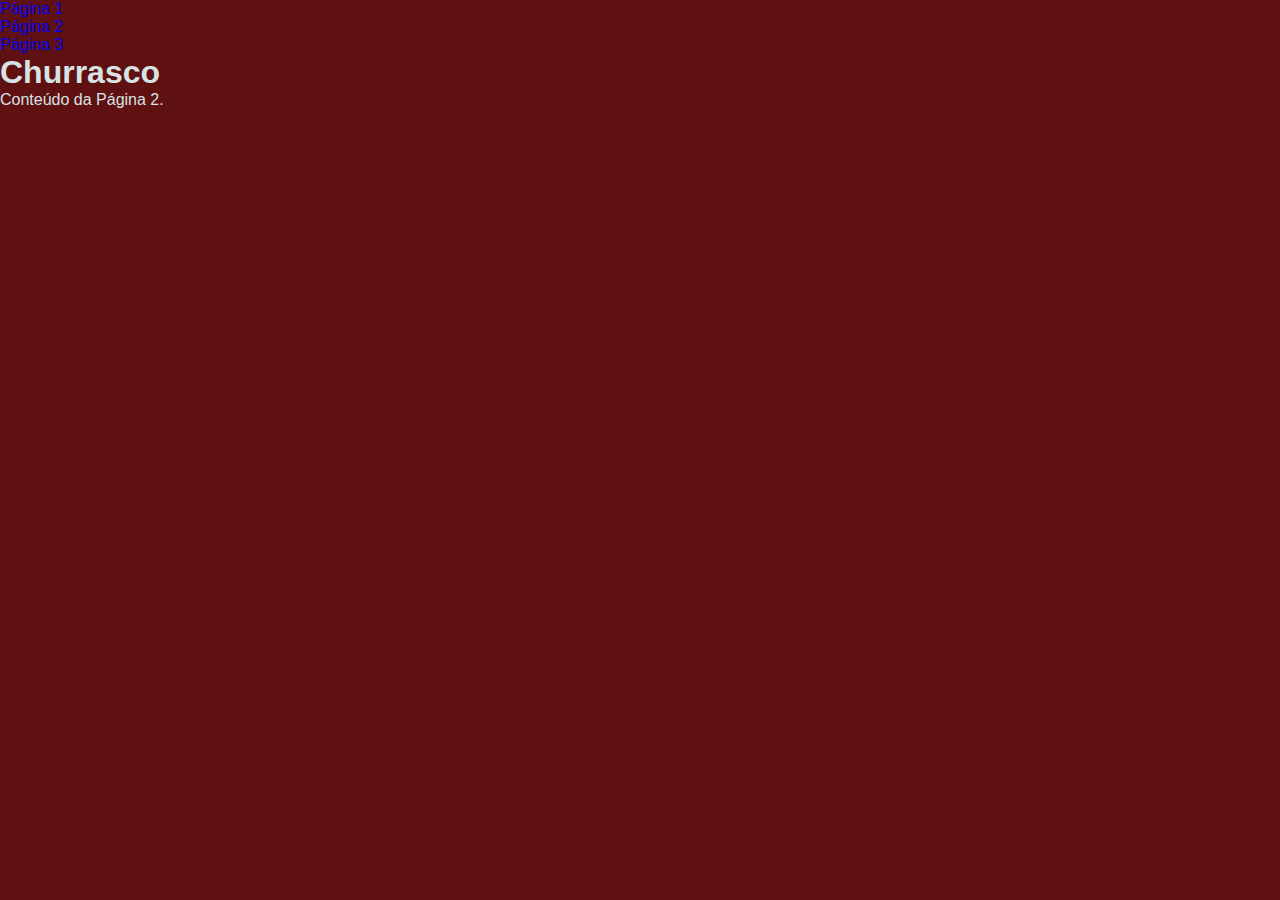
==== churraasco.html @ a0d23e13 "mais conteúdo e fotos" ====
<!DOCTYPE html>
<html>
<head>
    <title>Churrasco</title>
    <link rel="stylesheet" href="style.css">
</head>
</head>
<body>
    <header>
        <nav>
            <ul>
                <li><a href="entradas.html">Página 1</a></li>
                <li><a href="churraasco.html">Página 2</a></li>
                <li><a href="lanches.html">Página 3</a></li>
               
            </ul>
        </nav>
    </header>

    <main>
        <!-- Conteúdo específico do churrasco aqui -->
        <h1>Churrasco</h1>
        <p>Conteúdo da Página 2.</p>
    </main>

    <footer>
        <!-- Rodapé comum a todas as páginas aqui -->
    </footer>
</body>
</html>
---- style.css ----
@import url('https://fonts.googleapis.com/css2?family=Dancing+Script&family=Lora:ital@1&family=Merriweather:ital@1&display=swap');

*{
    margin: 0;
    padding: 0;
    box-sizing: border-box;
    text-decoration: none;
}

body {

    background: #5f1010;
    font-family: 'Franklin Gothic Medium', 'Arial Narrow', Arial, sans-serif;
    color: rgb(215, 227, 228);
    font-size: 100%;
}
#menu-horizontal ul{
    list-style-type: none;
    padding: 0;
    background-color: #5f1010;
    font-size: 20px;  
}

#menu-horizontal ul li {
    display: inline;
}

#menu-horizontal ul a {
color: bisque;
text-decoration: none;

display: inline-block;
transition: background .4s;
padding: 20px;
}

#menu-horizontal ul a:hover {
background-color: rgb(230, 113, 19);
 }
 
#conteudo{

    }
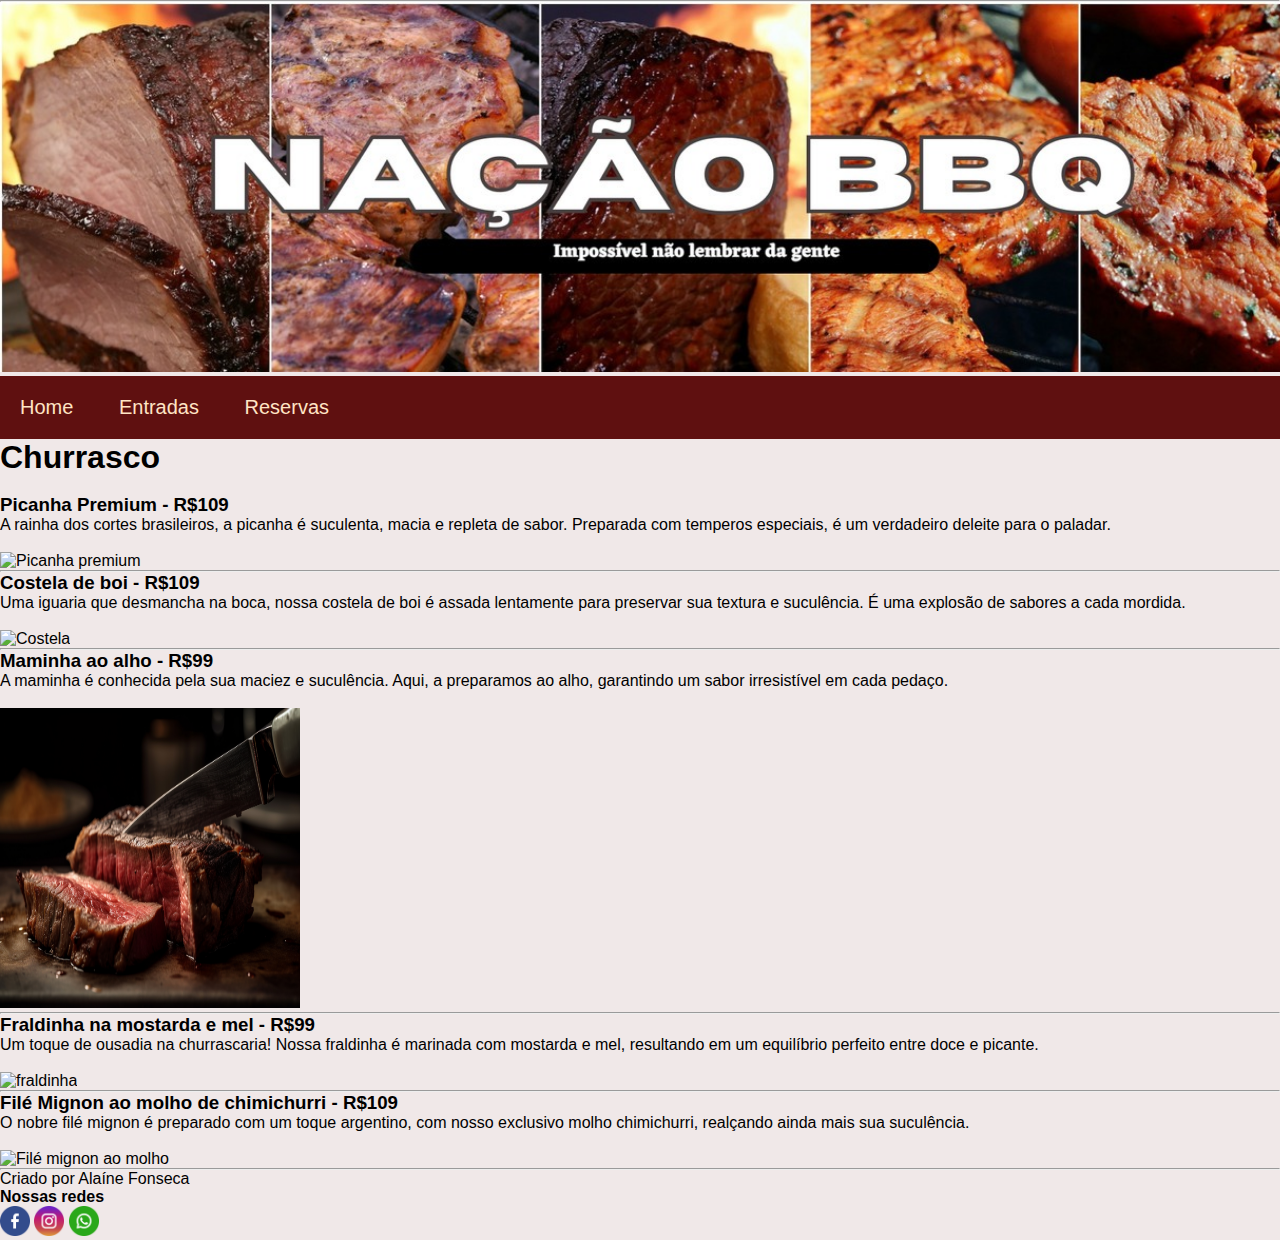
==== commit e541fa1c: "imagens e rodape" ====
--- a/churraasco.html
+++ b/churraasco.html
@@ -6,12 +6,14 @@
 </head>
 </head>
 <body>
+    <hr class="logo">
+         <img src="imagens/logo.jpeg" alt=" nossa-logo" width="1350 height="200"> 
     <header>
-        <nav>
+        <nav id="menu-horizontal">
             <ul>
-                <li><a href="entradas.html">Página 1</a></li>
-                <li><a href="churraasco.html">Página 2</a></li>
-                <li><a href="lanches.html">Página 3</a></li>
+                <li><a href="index.html">Home</a></li>
+                <li><a href="entradas.html">Entradas</a></li>
+                <li><a href="reservas.html">Reservas</a></li>
                
             </ul>
         </nav>
@@ -20,11 +22,55 @@
     <main>
         <!-- Conteúdo específico do churrasco aqui -->
         <h1>Churrasco</h1>
-        <p>Conteúdo da Página 2.</p>
-    </main>
+<br>
+        
+            <h3>Picanha Premium - R$109</h3> 
+            
+         <p>A rainha dos cortes brasileiros, a picanha é suculenta, macia e repleta de sabor. Preparada com temperos especiais, é um verdadeiro deleite para o paladar.</p>
+         <br>
+         <img src="imagens/picanha.jpg" alt="Picanha premium" width="300" height="300">
+         <hr>
+         <h3>Costela de boi - R$109</h3>
+         <p>Uma iguaria que desmancha na boca, nossa costela de boi é assada lentamente para preservar sua textura e suculência. É uma explosão de sabores a cada mordida.</p>
+         <br>
+         <img src="imagens/costela.jpg" alt="Costela" width="300" height="300">
+         <hr>
+         <h3>Maminha ao alho - R$99</h3>
+         <p>A maminha é conhecida pela sua maciez e suculência. Aqui, a preparamos ao alho, garantindo um sabor irresistível em cada pedaço.</p>
+         <br>
+         <img src="imagens/maminha.jpg" alt="Maminha ao alho"  width="300" height="300">
+         <hr>
+         <h3>Fraldinha na mostarda e mel - R$99</h3>
+         <p>Um toque de ousadia na churrascaria! Nossa fraldinha é marinada com mostarda e mel, resultando em um equilíbrio perfeito entre doce e picante.</p>
+         <br>
+         <img src="imagens/fraldinha.jpg" alt="fraldinha"width="300" height="300">
+         <hr>
+         <h3>Filé Mignon ao molho de chimichurri - R$109</h3>
+         <p> O nobre filé mignon é preparado com um toque argentino, com nosso exclusivo molho chimichurri, realçando ainda mais sua suculência.</p>
+         <br>
+         <img src="imagens/file.jpg" alt="Filé mignon ao molho"width="300" height="300">
+         
+        </main>
+<hr>
+    <footer>
+        <!-- Rodapé comum a todas as páginas-->
+               Criado por Alaíne Fonseca
 
-    <footer>
-        <!-- Rodapé comum a todas as páginas aqui -->
+<h4>Nossas redes </h4>
+<div class="redes-sociais">
+    <a href="https://www.facebook.com/alainefonseca" target="_blank" rel="noopener">
+        <img src="imagens/facebook.png" alt="Facebook" width="30" height="30">
+    </a>
+
+    <a href="https://www.instagram.com/alainefsc" target="_blank" rel="noopener">
+        <img src="imagens/instagram.png" alt="Instagram"width="30" height="30">
+    </a>
+
+    <a href="https://wa.me/5571997041728" target="_blank" rel="noopener">
+        <img src="imagens/whatsapp.png" alt="whatsapp"width="30" height="30">
+    </a>
+</div>
+
     </footer>
 </body>
 </html>
--- a/style.css
+++ b/style.css
@@ -10,9 +10,9 @@
 
 body {
 
-    background: #5f1010;
+    background: #f0e8e8;
     font-family: 'Franklin Gothic Medium', 'Arial Narrow', Arial, sans-serif;
-    color: rgb(215, 227, 228);
+    color: rgb(0, 0, 0);
     font-size: 100%;
 }
 #menu-horizontal ul{
@@ -38,7 +38,13 @@
 #menu-horizontal ul a:hover {
 background-color: rgb(230, 113, 19);
  }
- 
+
+
 #conteudo{
-
-    }+    font-family: 'Franklin Gothic Medium', 'Arial Narrow', Arial, sans-serif;
+font-size: 20px;
+    }
+    
+#churras{
+margin: 10px;
+    }
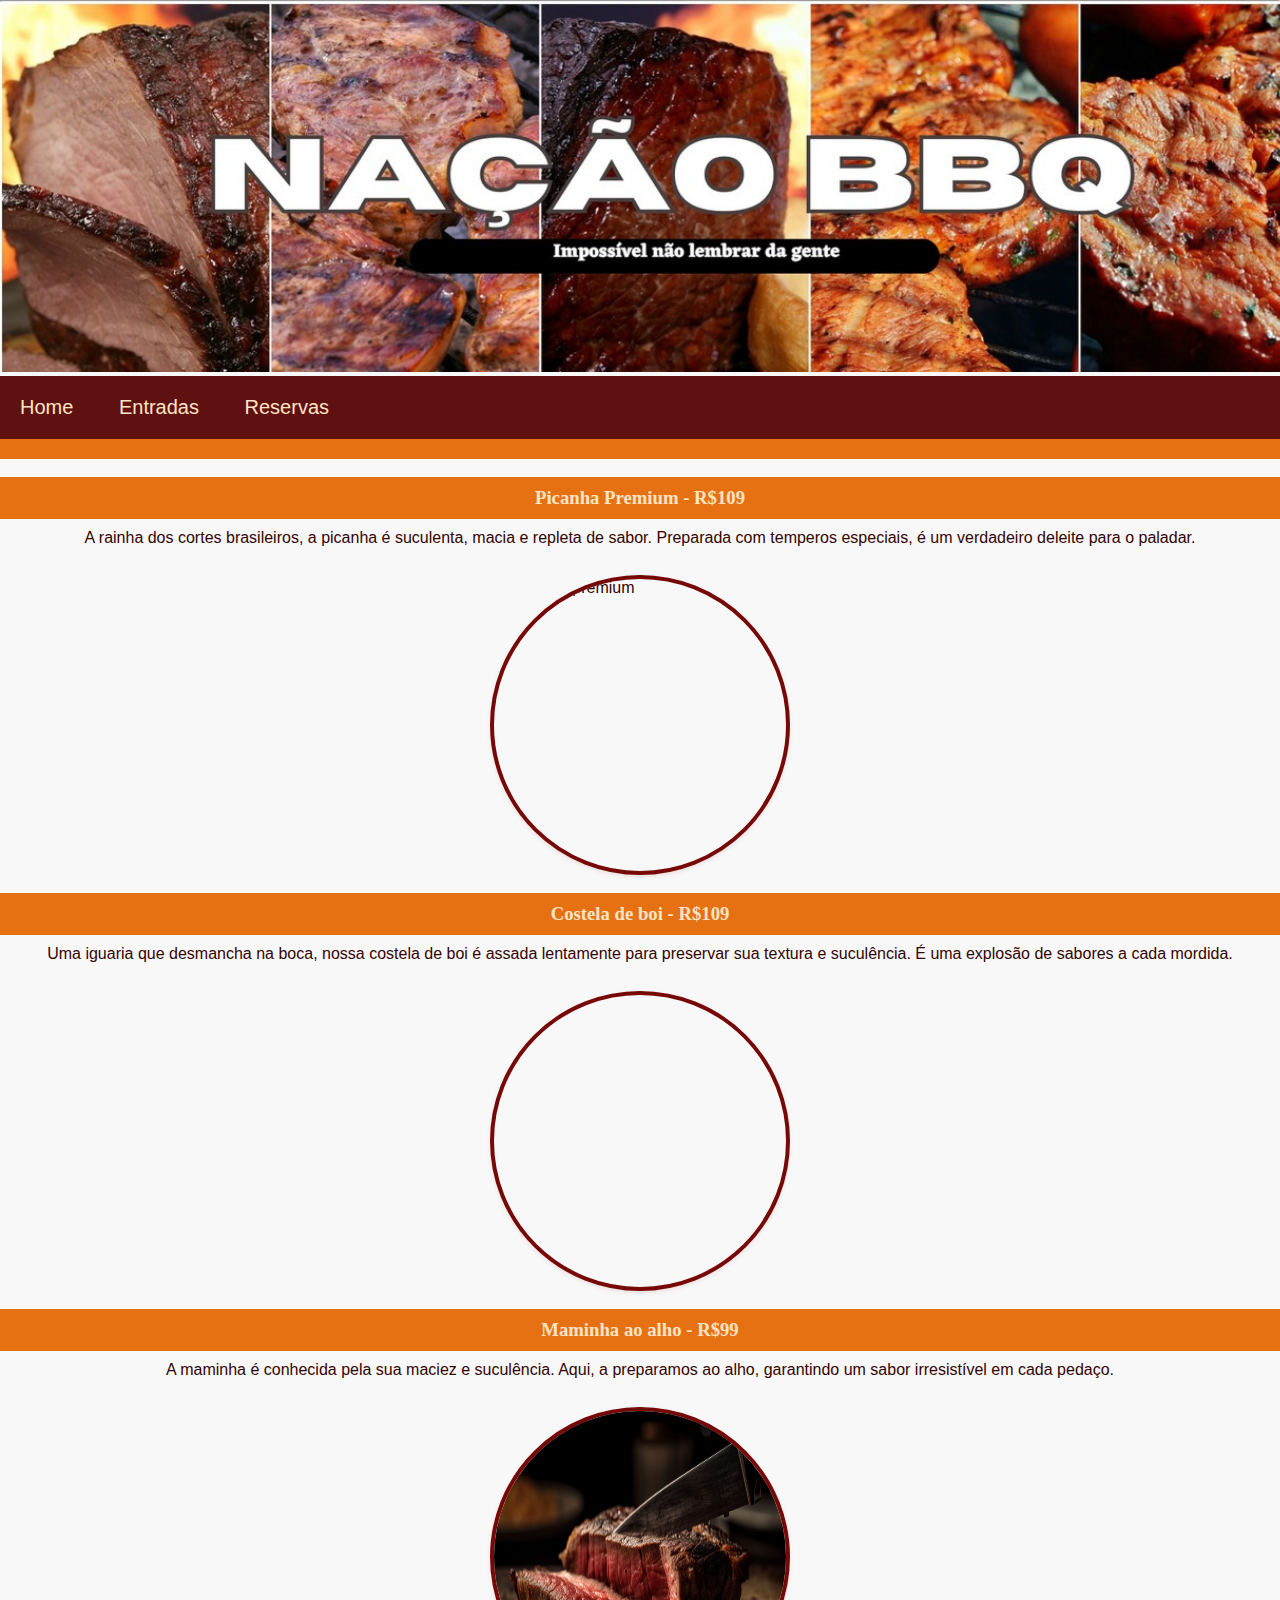
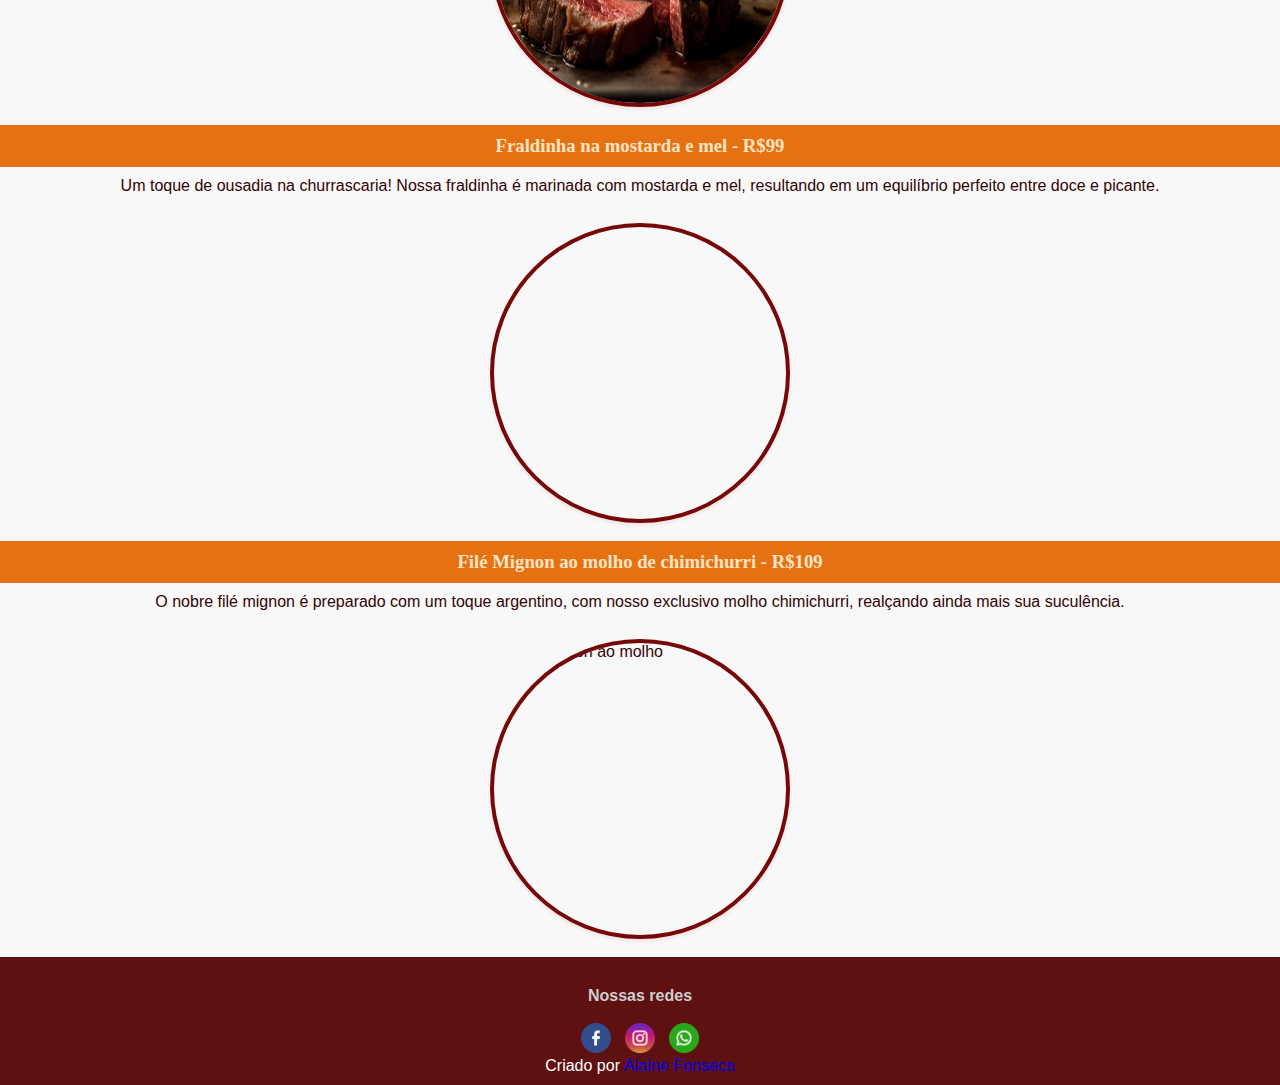
==== commit fb3daa2f: "mudanças estéticas 2" ====
--- a/churraasco.html
+++ b/churraasco.html
@@ -19,58 +19,70 @@
         </nav>
     </header>
 
-    <main>
+    <main class="churras">
         <!-- Conteúdo específico do churrasco aqui -->
-        <h1>Churrasco</h1>
+        <h1></h1>
 <br>
         
             <h3>Picanha Premium - R$109</h3> 
-            
-         <p>A rainha dos cortes brasileiros, a picanha é suculenta, macia e repleta de sabor. Preparada com temperos especiais, é um verdadeiro deleite para o paladar.</p>
+            <div class="carne"></div>
+         <p>A rainha dos cortes brasileiros, a picanha é suculenta, macia e repleta de sabor. Preparada com temperos especiais, é um verdadeiro deleite para o paladar.</p> 
+        </div>
+        <br>
+        <div class="carne">
+         <img src="imagens/picanha.jpg" alt="Picanha premium" width="300" height="300">
+        </div>
          <br>
-         <img src="imagens/picanha.jpg" alt="Picanha premium" width="300" height="300">
-         <hr>
          <h3>Costela de boi - R$109</h3>
          <p>Uma iguaria que desmancha na boca, nossa costela de boi é assada lentamente para preservar sua textura e suculência. É uma explosão de sabores a cada mordida.</p>
          <br>
+         <div class="carne">
          <img src="imagens/costela.jpg" alt="Costela" width="300" height="300">
-         <hr>
+         </div>
+         <br>
          <h3>Maminha ao alho - R$99</h3>
          <p>A maminha é conhecida pela sua maciez e suculência. Aqui, a preparamos ao alho, garantindo um sabor irresistível em cada pedaço.</p>
          <br>
+         <div class="carne">
          <img src="imagens/maminha.jpg" alt="Maminha ao alho"  width="300" height="300">
-         <hr>
+         </div>
+         <br>
          <h3>Fraldinha na mostarda e mel - R$99</h3>
          <p>Um toque de ousadia na churrascaria! Nossa fraldinha é marinada com mostarda e mel, resultando em um equilíbrio perfeito entre doce e picante.</p>
          <br>
+         <div class="carne">
          <img src="imagens/fraldinha.jpg" alt="fraldinha"width="300" height="300">
-         <hr>
+         </div>
+         <br>
          <h3>Filé Mignon ao molho de chimichurri - R$109</h3>
          <p> O nobre filé mignon é preparado com um toque argentino, com nosso exclusivo molho chimichurri, realçando ainda mais sua suculência.</p>
          <br>
+         <div class="carne">
          <img src="imagens/file.jpg" alt="Filé mignon ao molho"width="300" height="300">
-         
+         <br>
+        </div>
         </main>
-<hr>
-    <footer>
+<br>
+<footer class="rodape">
         <!-- Rodapé comum a todas as páginas-->
-               Criado por Alaíne Fonseca
-
-<h4>Nossas redes </h4>
-<div class="redes-sociais">
-    <a href="https://www.facebook.com/alainefonseca" target="_blank" rel="noopener">
-        <img src="imagens/facebook.png" alt="Facebook" width="30" height="30">
-    </a>
-
-    <a href="https://www.instagram.com/alainefsc" target="_blank" rel="noopener">
-        <img src="imagens/instagram.png" alt="Instagram"width="30" height="30">
-    </a>
-
-    <a href="https://wa.me/5571997041728" target="_blank" rel="noopener">
-        <img src="imagens/whatsapp.png" alt="whatsapp"width="30" height="30">
-    </a>
-</div>
-
+        <h4>Nossas redes </h4>
+        <br>
+        <div class="redes-sociais">
+            <a href="https://www.facebook.com/alainefonseca" target="_blank">
+                <img src="imagens/facebook.png" alt="Facebook" width="30" height="30">
+            </a>
+        
+            <a href="https://www.instagram.com/alainefsc" target="_blank">
+                <img src="imagens/instagram.png" alt="Instagram"width="30" height="30">
+            </a>
+        
+            <a href="https://wa.me/5571997041728" target="_blank">
+                <img src="imagens/whatsapp.png" alt="whatsapp"width="30" height="30">
+            </a>
+        </div>
+        Criado por <a href="https://github.com/alainefsc" target="_blank"> Alaíne Fonseca</a>
+        
+        
     </footer>
 </body>
 </html>
--- a/style.css
+++ b/style.css
@@ -1,5 +1,4 @@
 
-@import url('https://fonts.googleapis.com/css2?family=Dancing+Script&family=Lora:ital@1&family=Merriweather:ital@1&display=swap');
 
 *{
     margin: 0;
@@ -10,10 +9,11 @@
 
 body {
 
-    background: #f0e8e8;
+    background: #f8f8f8;
     font-family: 'Franklin Gothic Medium', 'Arial Narrow', Arial, sans-serif;
-    color: rgb(0, 0, 0);
+    color: rgb(51, 4, 4);
     font-size: 100%;
+    margin: auto;
 }
 #menu-horizontal ul{
     list-style-type: none;
@@ -40,11 +40,84 @@
  }
 
 
-#conteudo{
-    font-family: 'Franklin Gothic Medium', 'Arial Narrow', Arial, sans-serif;
-font-size: 20px;
-    }
+ .rodape {
+    background-color: #5f1010;
+    color: #fff;
+    text-align: center;
+    padding: 10px;
+}
+
+.rodape h4 {
+    margin-top: 20px;
+    color: #ccc;
+}
+
+.redes-sociais img {
+    margin: 0 5px;
+}
+
+
+.section img {
+    display: block;
+    margin: 0 auto;
+    margin-top: 10px;
+}
     
-#churras{
-margin: 10px;
-    }
+.imagem-promo {
+    display:flex;
+    justify-content: center;
+}
+.dicas {
+    flex-wrap: wrap;
+    flex-direction: column;
+}
+
+.videos-dicas {
+    width: 20%;
+    padding: 10px;
+     margin-bottom: 20px;
+     display: inline;
+}
+h1,h2,h3,h5{
+    background-color:rgb(230, 113, 19);
+    padding: 10px;
+    font-family: 'Times New Roman', Times, serif;
+    color:bisque;
+    text-align: center;
+}
+
+p {
+    padding: 10px;
+}
+
+.entradinhas{
+   display: flex;
+   justify-content: center;
+}
+ h3,p{
+ text-align: center;
+  
+}
+.promos{
+    text-align: center;
+     
+   }
+   .carne{
+    display: flex;
+    justify-content: center;
+   border-radius: 20%;
+ }
+ 
+.carne img {
+    border-radius: 50%; 
+    border: 4px solid #770808; 
+    box-shadow: 0 2px 4px rgba(134, 4, 4, 0.1); 
+  }
+
+  .entradinhas img
+ {
+    border-radius: 50%; 
+    border: 4px solid #770808;
+    box-shadow: 0 2px 4px rgba(134, 4, 4, 0.1);
+  }
+  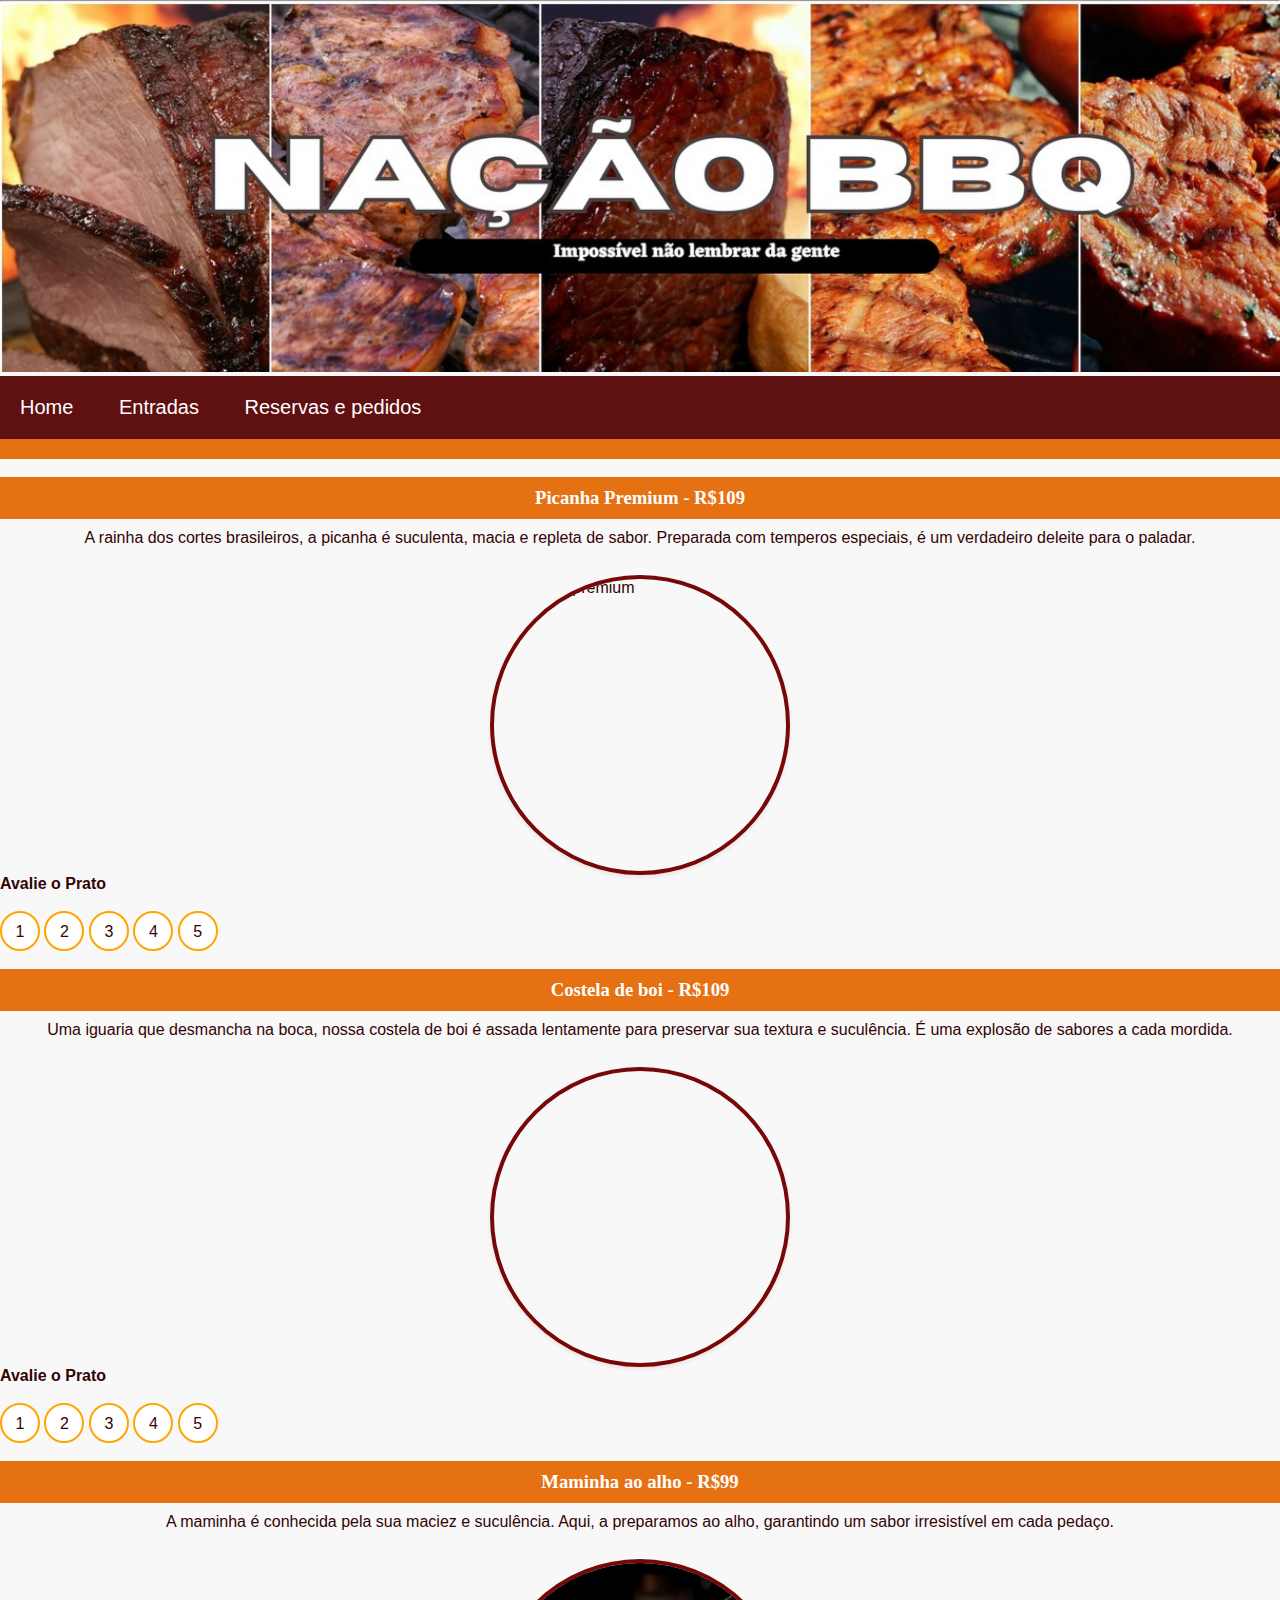
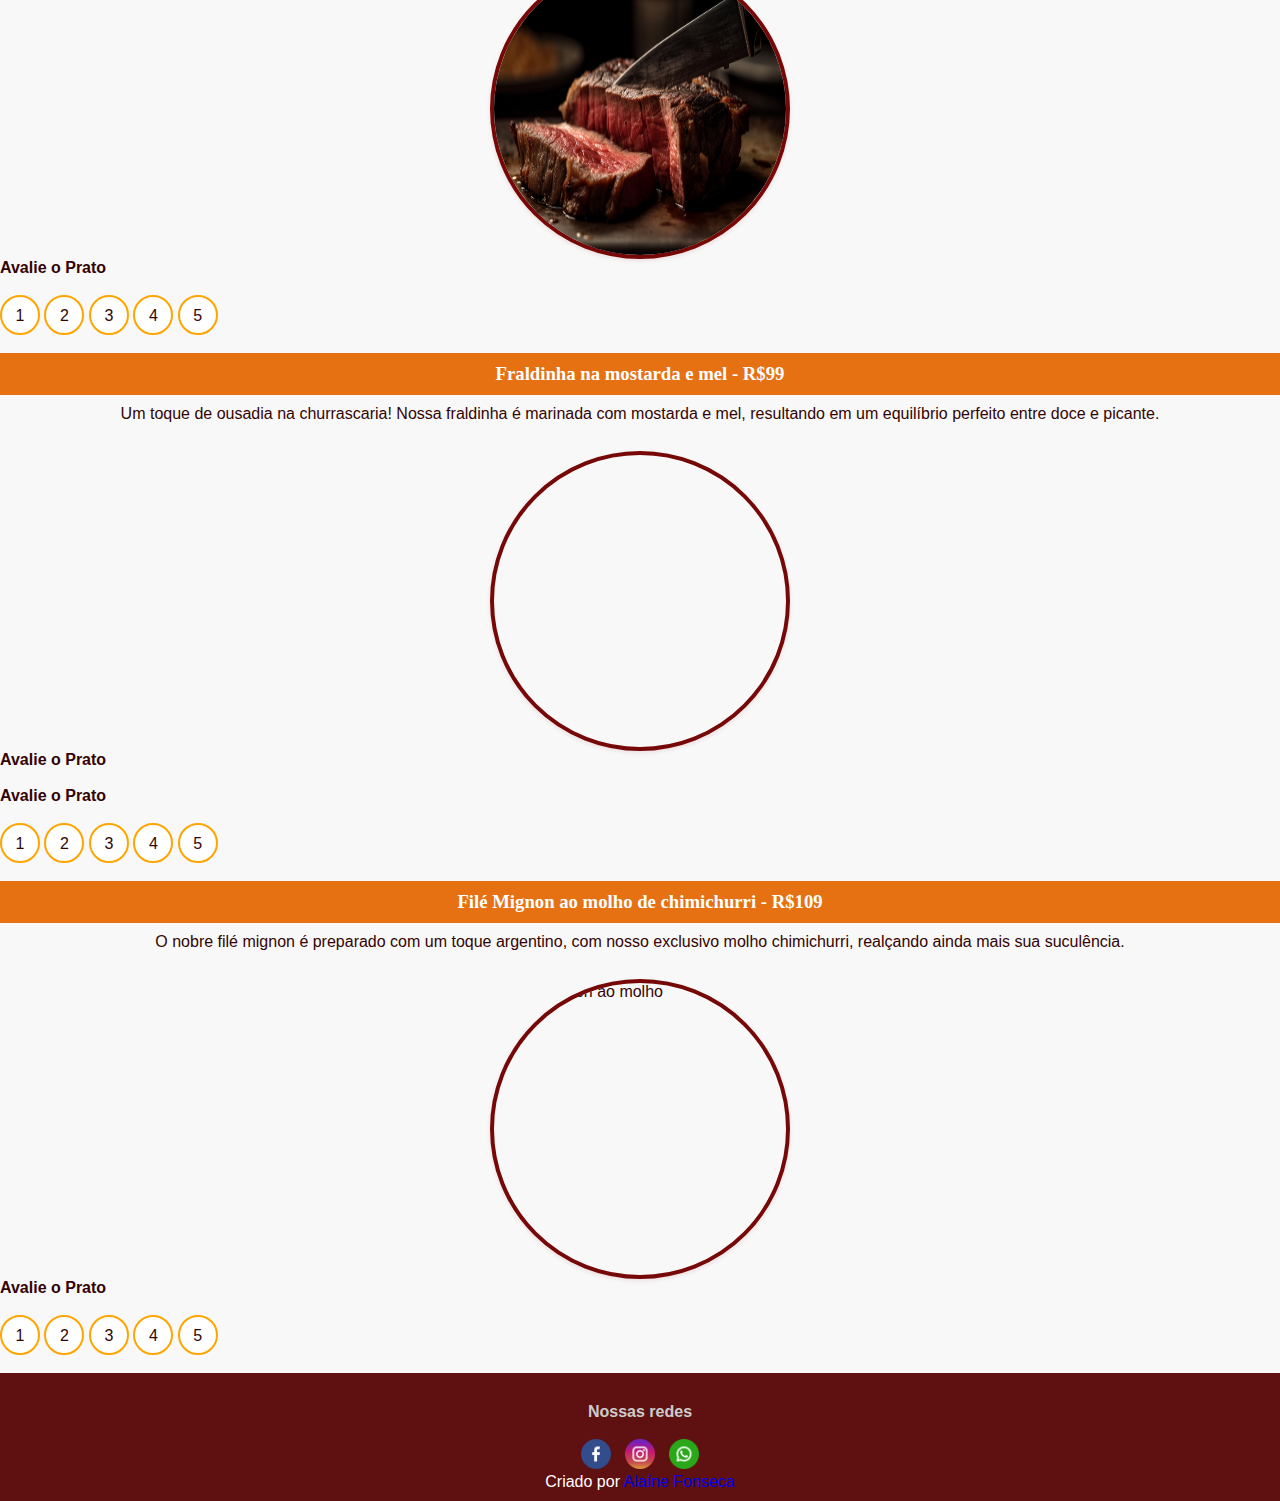
==== commit 65f1114b: "retoques" ====
--- a/churraasco.html
+++ b/churraasco.html
@@ -13,7 +13,7 @@
             <ul>
                 <li><a href="index.html">Home</a></li>
                 <li><a href="entradas.html">Entradas</a></li>
-                <li><a href="reservas.html">Reservas</a></li>
+                <li><a href="reservas.html">Reservas e pedidos</a></li>
                
             </ul>
         </nav>
@@ -32,6 +32,27 @@
         <div class="carne">
          <img src="imagens/picanha.jpg" alt="Picanha premium" width="300" height="300">
         </div>
+        <div id="botao">
+            <h4>Avalie o Prato</h4>
+            <br>
+            <form>
+              <label for="avaliacao-1">
+                <input type="radio" id="avaliacao-1" name="avaliacao" value="1"> 1
+              </label>
+              <label for="avaliacao-2">
+                <input type="radio" id="avaliacao-2" name="avaliacao" value="2"> 2
+              </label>
+              <label for="avaliacao-3">
+                <input type="radio" id="avaliacao-3" name="avaliacao" value="3"> 3
+              </label>
+              <label for="avaliacao-4">
+                <input type="radio" id="avaliacao-4" name="avaliacao" value="4"> 4
+              </label>
+              <label for="avaliacao-5">
+                <input type="radio" id="avaliacao-5" name="avaliacao" value="5"> 5
+              </label>
+            </form>
+          </div>
          <br>
          <h3>Costela de boi - R$109</h3>
          <p>Uma iguaria que desmancha na boca, nossa costela de boi é assada lentamente para preservar sua textura e suculência. É uma explosão de sabores a cada mordida.</p>
@@ -39,6 +60,27 @@
          <div class="carne">
          <img src="imagens/costela.jpg" alt="Costela" width="300" height="300">
          </div>
+         <div id="botao">
+            <h4>Avalie o Prato</h4>
+            <br>
+            <form>
+              <label for="avaliacao-1">
+                <input type="radio" id="avaliacao-1" name="avaliacao" value="1"> 1
+              </label>
+              <label for="avaliacao-2">
+                <input type="radio" id="avaliacao-2" name="avaliacao" value="2"> 2
+              </label>
+              <label for="avaliacao-3">
+                <input type="radio" id="avaliacao-3" name="avaliacao" value="3"> 3
+              </label>
+              <label for="avaliacao-4">
+                <input type="radio" id="avaliacao-4" name="avaliacao" value="4"> 4
+              </label>
+              <label for="avaliacao-5">
+                <input type="radio" id="avaliacao-5" name="avaliacao" value="5"> 5
+              </label>
+            </form>
+          </div>
          <br>
          <h3>Maminha ao alho - R$99</h3>
          <p>A maminha é conhecida pela sua maciez e suculência. Aqui, a preparamos ao alho, garantindo um sabor irresistível em cada pedaço.</p>
@@ -46,6 +88,27 @@
          <div class="carne">
          <img src="imagens/maminha.jpg" alt="Maminha ao alho"  width="300" height="300">
          </div>
+         <div id="botao">
+            <h4>Avalie o Prato</h4>
+            <br>
+            <form>
+              <label for="avaliacao-1">
+                <input type="radio" id="avaliacao-1" name="avaliacao" value="1"> 1
+              </label>
+              <label for="avaliacao-2">
+                <input type="radio" id="avaliacao-2" name="avaliacao" value="2"> 2
+              </label>
+              <label for="avaliacao-3">
+                <input type="radio" id="avaliacao-3" name="avaliacao" value="3"> 3
+              </label>
+              <label for="avaliacao-4">
+                <input type="radio" id="avaliacao-4" name="avaliacao" value="4"> 4
+              </label>
+              <label for="avaliacao-5">
+                <input type="radio" id="avaliacao-5" name="avaliacao" value="5"> 5
+              </label>
+            </form>
+          </div>
          <br>
          <h3>Fraldinha na mostarda e mel - R$99</h3>
          <p>Um toque de ousadia na churrascaria! Nossa fraldinha é marinada com mostarda e mel, resultando em um equilíbrio perfeito entre doce e picante.</p>
@@ -53,6 +116,29 @@
          <div class="carne">
          <img src="imagens/fraldinha.jpg" alt="fraldinha"width="300" height="300">
          </div>
+         <h4>Avalie o Prato</h4>
+         <br>
+         <div id="botao">
+            <h4>Avalie o Prato</h4>
+            <br>
+            <form>
+              <label for="avaliacao-1">
+                <input type="radio" id="avaliacao-1" name="avaliacao" value="1"> 1
+              </label>
+              <label for="avaliacao-2">
+                <input type="radio" id="avaliacao-2" name="avaliacao" value="2"> 2
+              </label>
+              <label for="avaliacao-3">
+                <input type="radio" id="avaliacao-3" name="avaliacao" value="3"> 3
+              </label>
+              <label for="avaliacao-4">
+                <input type="radio" id="avaliacao-4" name="avaliacao" value="4"> 4
+              </label>
+              <label for="avaliacao-5">
+                <input type="radio" id="avaliacao-5" name="avaliacao" value="5"> 5
+              </label>
+            </form>
+          </div>
          <br>
          <h3>Filé Mignon ao molho de chimichurri - R$109</h3>
          <p> O nobre filé mignon é preparado com um toque argentino, com nosso exclusivo molho chimichurri, realçando ainda mais sua suculência.</p>
@@ -61,6 +147,27 @@
          <img src="imagens/file.jpg" alt="Filé mignon ao molho"width="300" height="300">
          <br>
         </div>
+        <div id="botao">
+            <h4>Avalie o Prato</h4>
+            <br>
+            <form>
+              <label for="avaliacao-1">
+                <input type="radio" id="avaliacao-1" name="avaliacao" value="1"> 1
+              </label>
+              <label for="avaliacao-2">
+                <input type="radio" id="avaliacao-2" name="avaliacao" value="2"> 2
+              </label>
+              <label for="avaliacao-3">
+                <input type="radio" id="avaliacao-3" name="avaliacao" value="3"> 3
+              </label>
+              <label for="avaliacao-4">
+                <input type="radio" id="avaliacao-4" name="avaliacao" value="4"> 4
+              </label>
+              <label for="avaliacao-5">
+                <input type="radio" id="avaliacao-5" name="avaliacao" value="5"> 5
+              </label>
+            </form>
+          </div>
         </main>
 <br>
 <footer class="rodape">
@@ -80,6 +187,7 @@
                 <img src="imagens/whatsapp.png" alt="whatsapp"width="30" height="30">
             </a>
         </div>
+       
         Criado por <a href="https://github.com/alainefsc" target="_blank"> Alaíne Fonseca</a>
         
         
--- a/style.css
+++ b/style.css
@@ -1,4 +1,3 @@
-
 
 *{
     margin: 0;
@@ -6,7 +5,6 @@
     box-sizing: border-box;
     text-decoration: none;
 }
-
 body {
 
     background: #f8f8f8;
@@ -14,6 +12,7 @@
     color: rgb(51, 4, 4);
     font-size: 100%;
     margin: auto;
+    
 }
 #menu-horizontal ul{
     list-style-type: none;
@@ -27,7 +26,7 @@
 }
 
 #menu-horizontal ul a {
-color: bisque;
+color: #fff;
 text-decoration: none;
 
 display: inline-block;
@@ -56,17 +55,6 @@
     margin: 0 5px;
 }
 
-
-.section img {
-    display: block;
-    margin: 0 auto;
-    margin-top: 10px;
-}
-    
-.imagem-promo {
-    display:flex;
-    justify-content: center;
-}
 .dicas {
     flex-wrap: wrap;
     flex-direction: column;
@@ -82,7 +70,7 @@
     background-color:rgb(230, 113, 19);
     padding: 10px;
     font-family: 'Times New Roman', Times, serif;
-    color:bisque;
+    color:#fff;
     text-align: center;
 }
 
@@ -93,15 +81,23 @@
 .entradinhas{
    display: flex;
    justify-content: center;
+   border-radius: 20%;
 }
+.entradinhas img{
+    border-radius: 50%; 
+    border: 4px solid #770808; 
+    box-shadow: 0 2px 4px rgba(134, 4, 4, 0.1); 
+  }
+
  h3,p{
  text-align: center;
   
 }
 .promos{
     text-align: center;
-     
-   }
+    display: block;
+}
+  
    .carne{
     display: flex;
     justify-content: center;
@@ -114,10 +110,47 @@
     box-shadow: 0 2px 4px rgba(134, 4, 4, 0.1); 
   }
 
-  .entradinhas img
- {
+.conteudo {
+    text-align: center; 
+    margin: auto;
+   
+  }
+  
+  
+  .imagem-promo {
+    display: inline-block; 
+    margin-top: auto;
+    padding: 10px
+  
+  }
+  
+  .imagem-promo img {
     border-radius: 50%; 
-    border: 4px solid #770808;
-    box-shadow: 0 2px 4px rgba(134, 4, 4, 0.1);
+    border: 4px solid #770808; 
+    box-shadow: 0 2px 4px rgba(134, 4, 4, 0.1); 
   }
-  + 
+  #botao input[type="radio"] {
+    display: none; 
+  }
+
+  #botao label {
+    display: inline-block;
+    width: 40px;
+    height: 40px;
+    background-color: white;
+    border: 2px solid orange;
+    border-radius: 50%;
+    text-align: center;
+    line-height: 38px;
+    font-size: 16px;
+    cursor: pointer;
+    transition: background-color 0.3s, color 0.3s;
+  }
+
+  
+  #botao input[type="radio"]:checked + label {
+    background-color: orange;
+    color: rgb(212, 117, 9);
+    border-color: orange;
+  }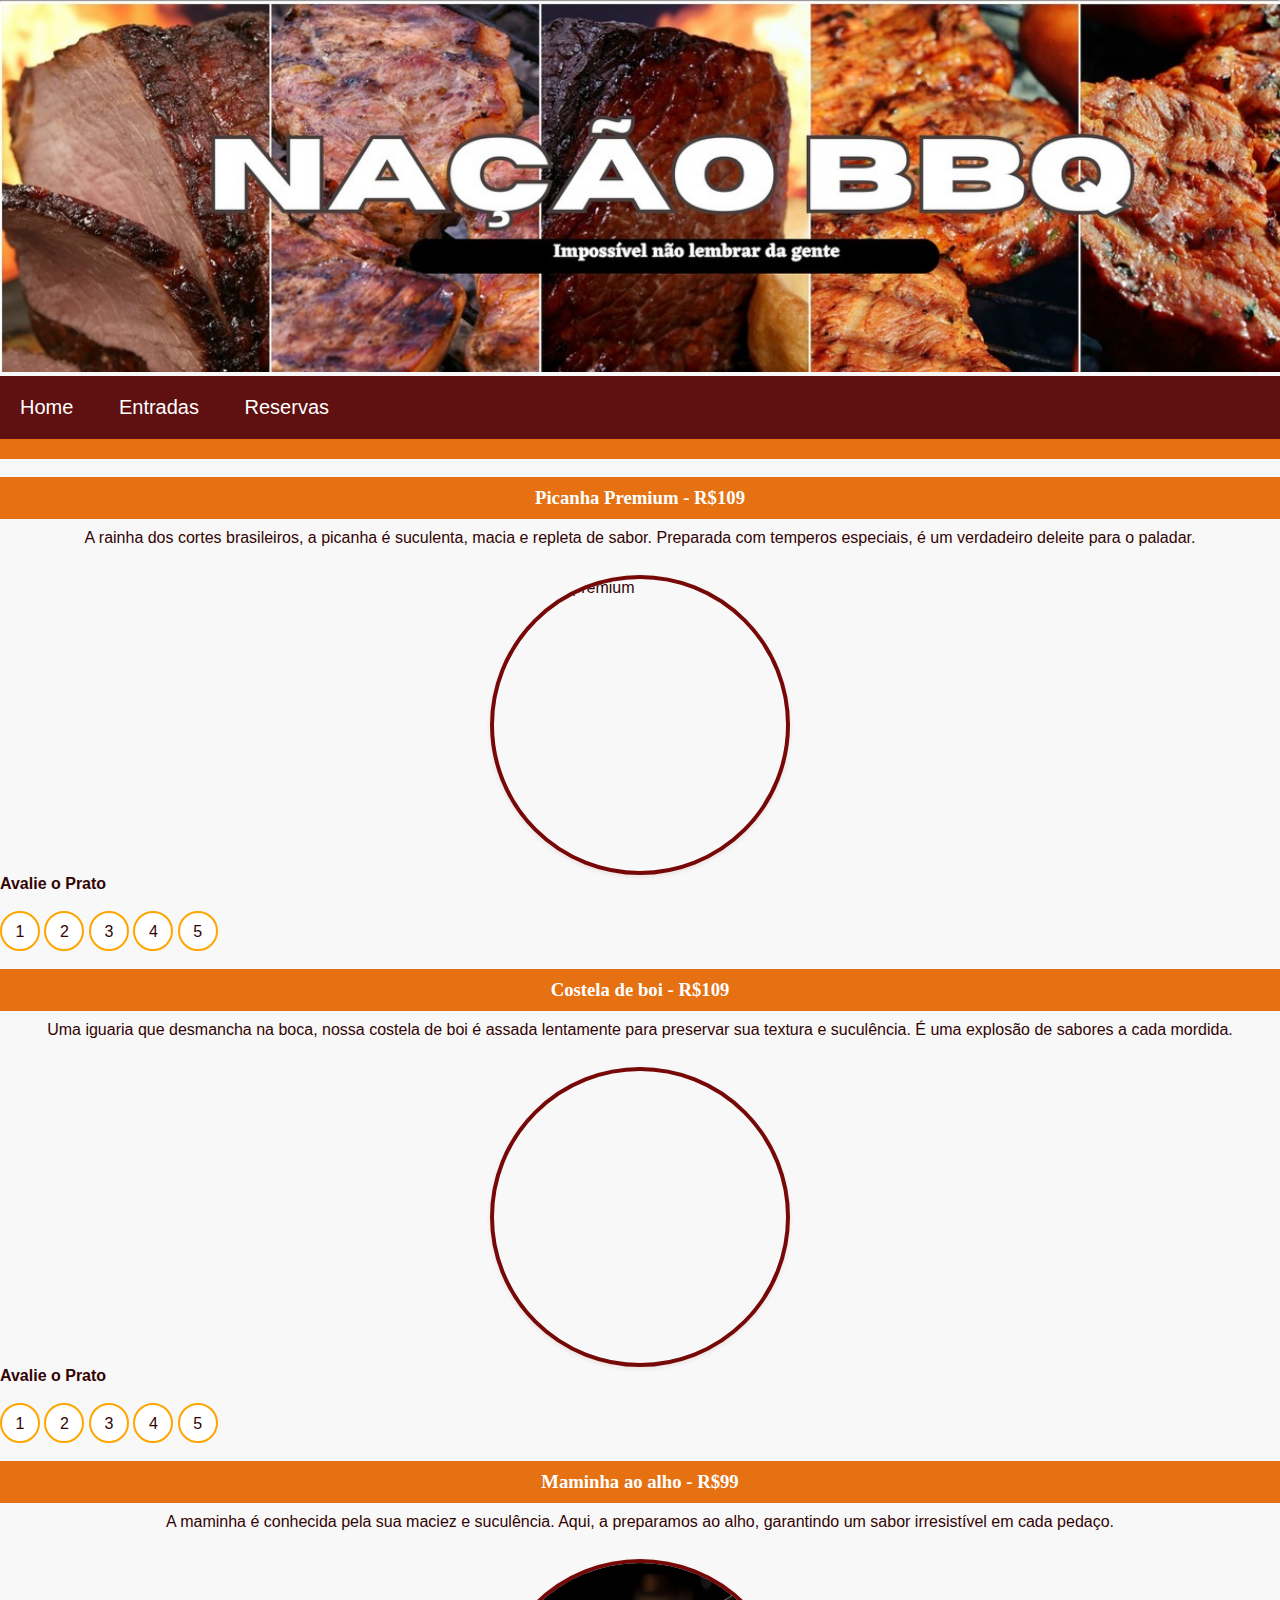
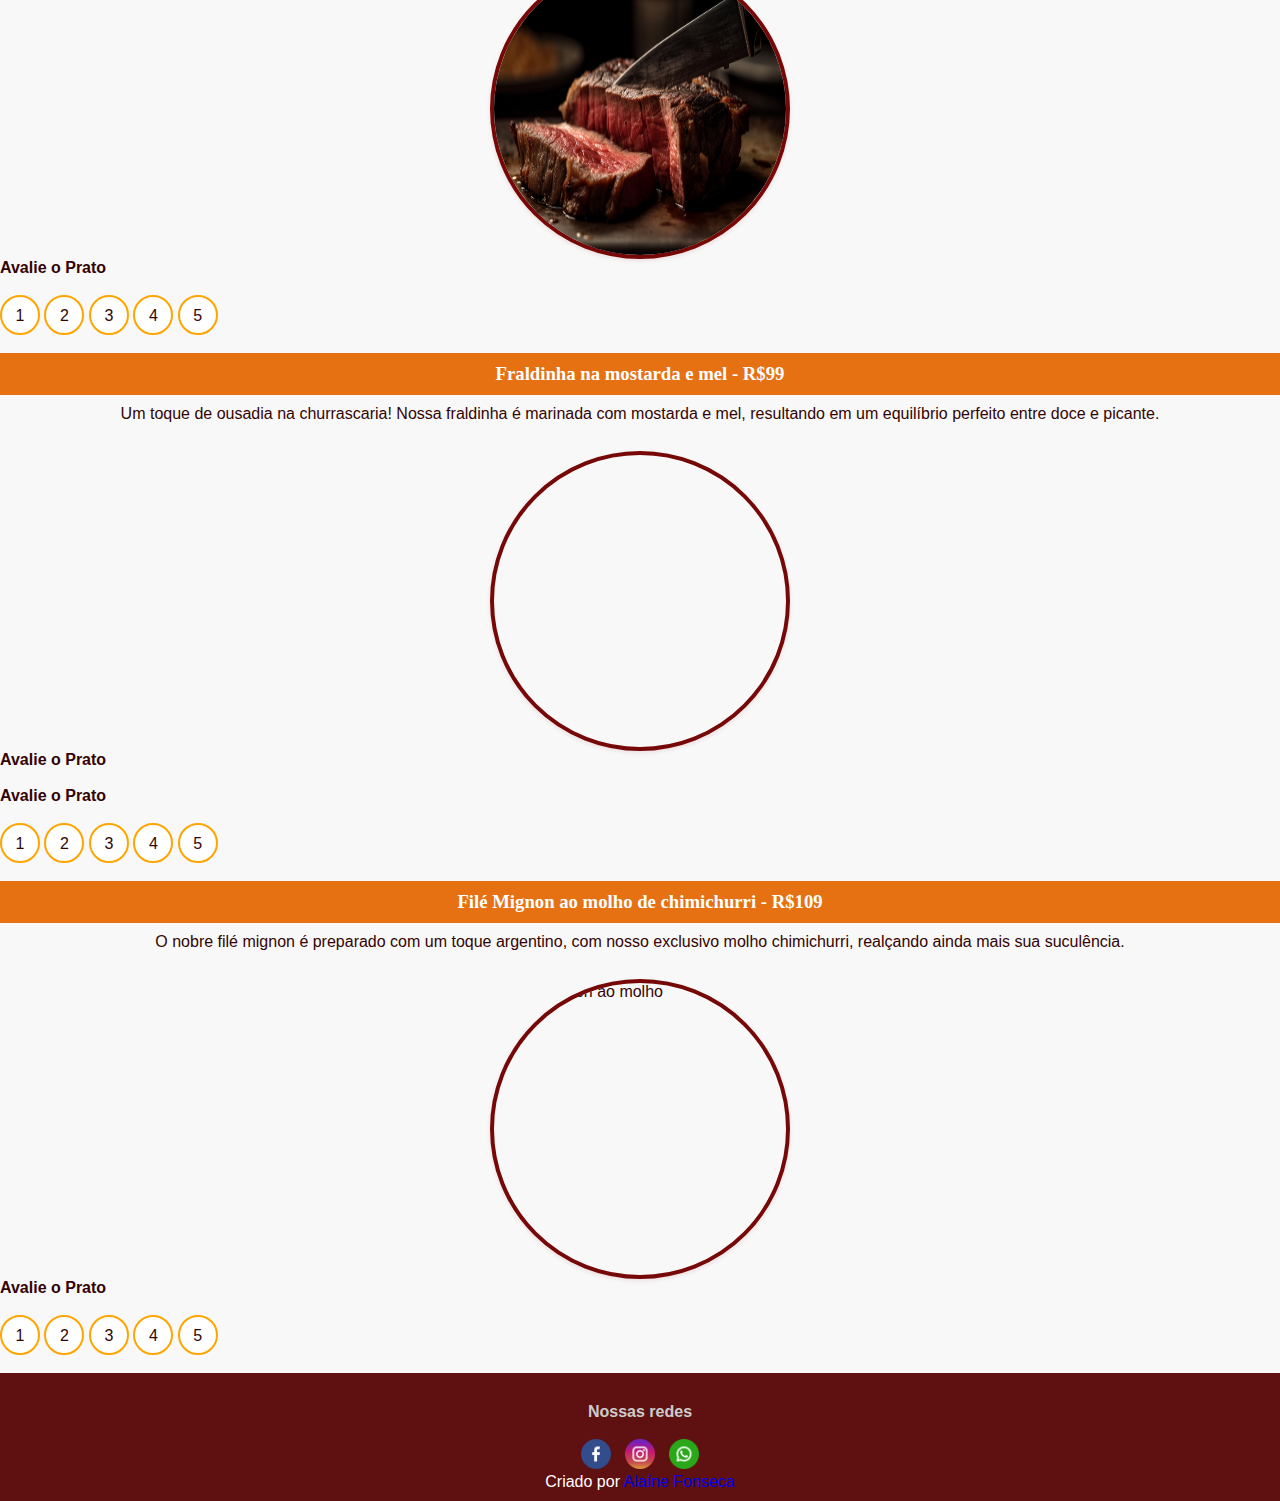
==== commit 1c67841b: "finalização" ====
--- a/churraasco.html
+++ b/churraasco.html
@@ -1,6 +1,7 @@
 <!DOCTYPE html>
 <html>
 <head>
+  <link rel="icon" href="imagens/favicon.ico" type="image/x-icon">
     <title>Churrasco</title>
     <link rel="stylesheet" href="style.css">
 </head>
@@ -13,7 +14,7 @@
             <ul>
                 <li><a href="index.html">Home</a></li>
                 <li><a href="entradas.html">Entradas</a></li>
-                <li><a href="reservas.html">Reservas e pedidos</a></li>
+                <li><a href="reservas.html">Reservas </a></li>
                
             </ul>
         </nav>
--- a/style.css
+++ b/style.css
@@ -153,4 +153,47 @@
     background-color: orange;
     color: rgb(212, 117, 9);
     border-color: orange;
-  }+  }
+
+  .container {
+    display: flex; 
+  }
+  
+  .formulario {
+    width: 50%; 
+    float: left; 
+    padding: 10px; 
+    box-sizing: border-box; 
+  }
+  
+  .maps {
+    width: 50%; 
+    float: right; 
+    padding: 10px; 
+    box-sizing: border-box; 
+  }
+  
+  .formulario:after {
+    content: "";
+    display: table;
+    clear: both;
+  }
+
+  .botao-pedido {
+    display: inline-block;
+    padding: 10px 20px;
+    background-color: #FFA500;
+    color: #fff;
+    text-decoration: none;
+    border: none;
+    border-radius: 5px;
+    font-size: 16px;
+    cursor: pointer;
+}
+
+/* Estilo quando o mouse passa por cima do botão */
+.botao-pedido:hover {
+    background-color: #df7c0a;
+}
+    
+  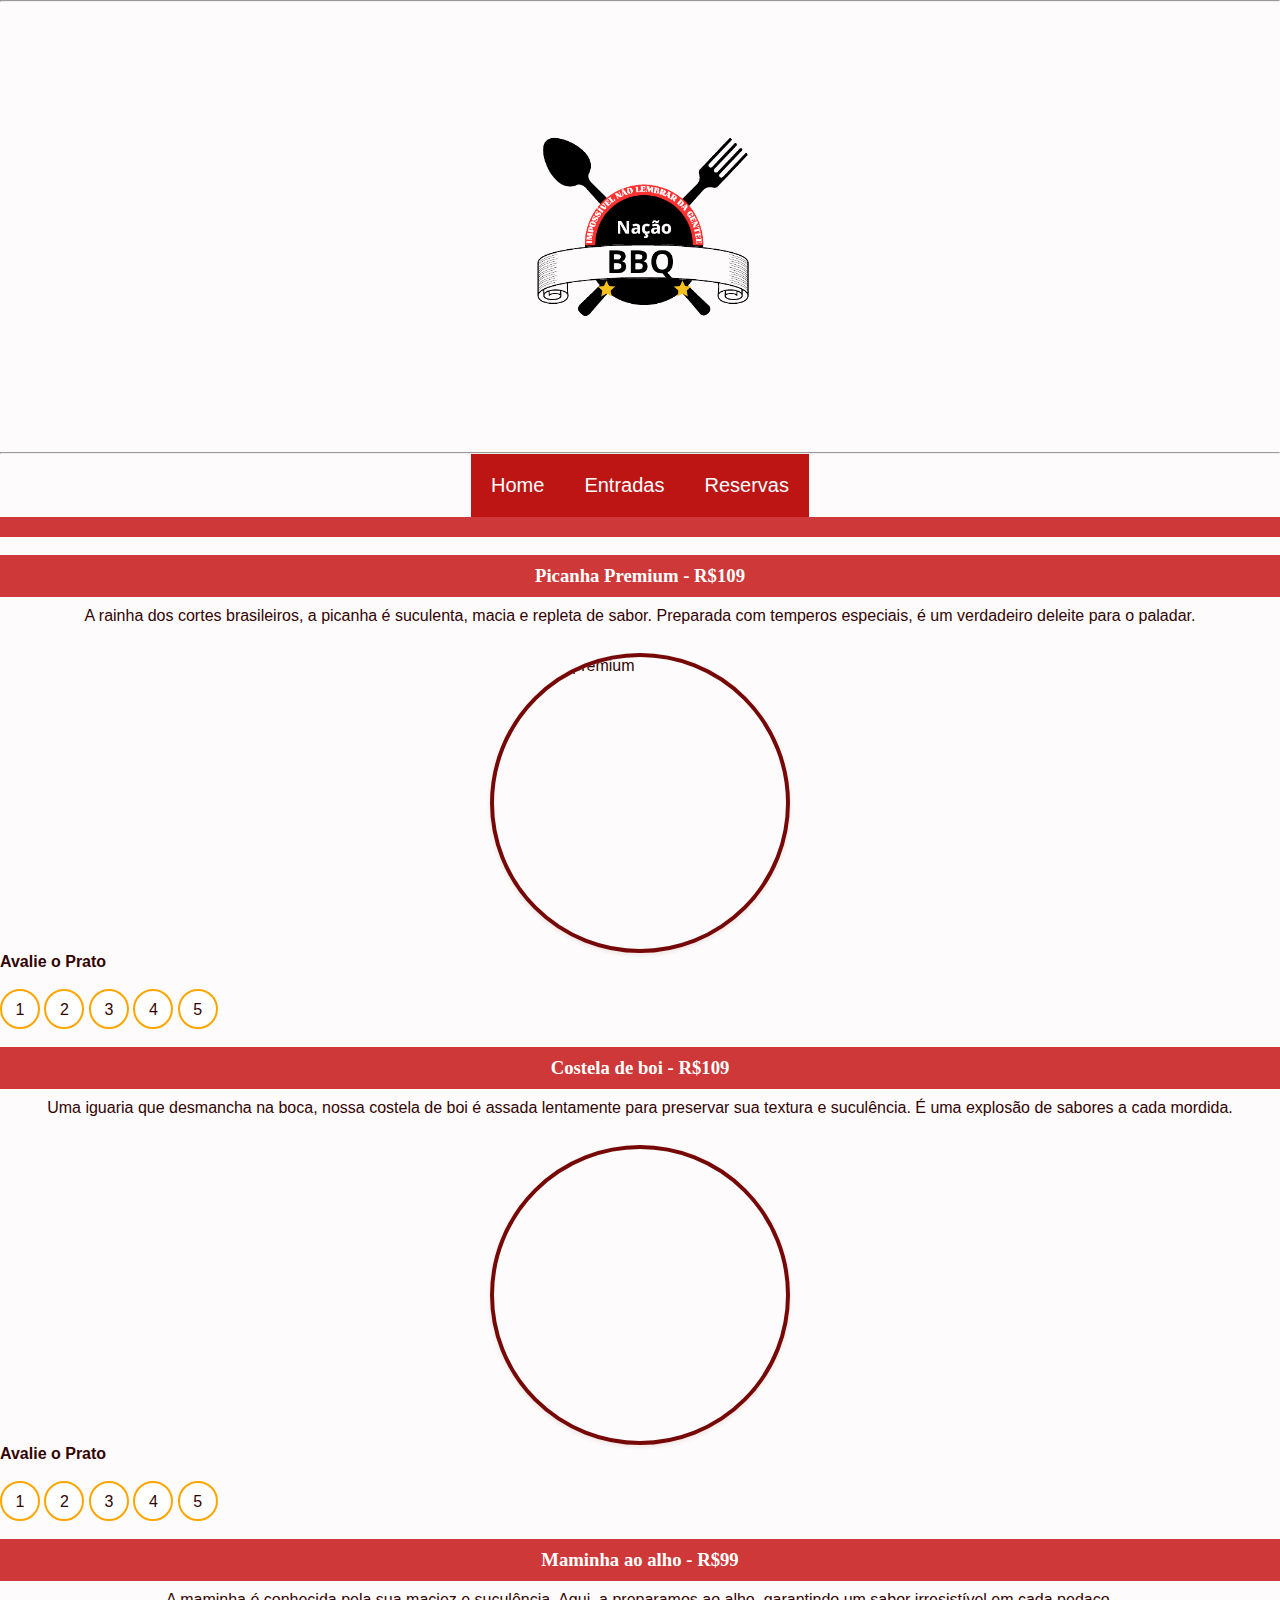
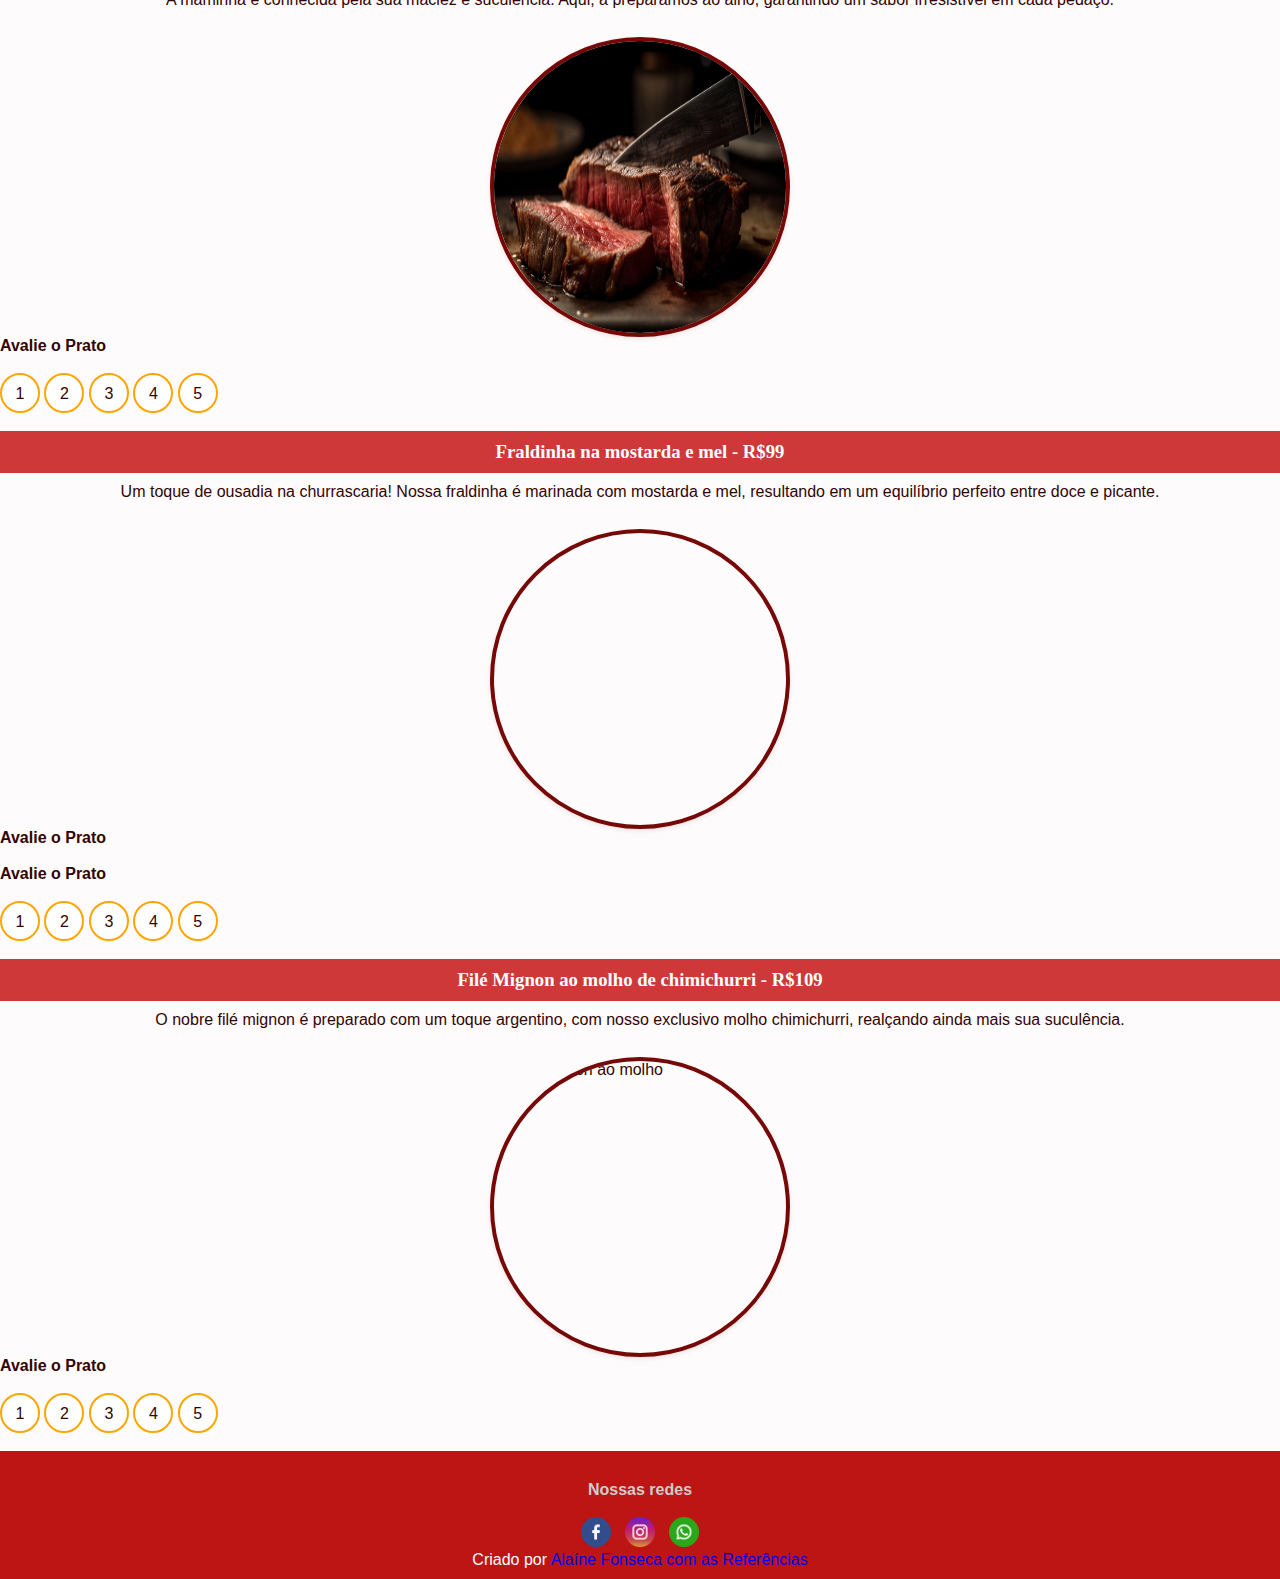
==== commit d9977e0f: "retoques finais" ====
--- a/churraasco.html
+++ b/churraasco.html
@@ -7,8 +7,11 @@
 </head>
 </head>
 <body>
-    <hr class="logo">
-         <img src="imagens/logo.jpeg" alt=" nossa-logo" width="1350 height="200"> 
+  <hr class="logo">
+    <div class="logo-container">
+        <img src="imagens/novalogo.png" alt="nossa-logo" width="300px" height="300px" class="logo-img">
+    </div>
+    <hr>
     <header>
         <nav id="menu-horizontal">
             <ul>
@@ -189,8 +192,9 @@
             </a>
         </div>
        
-        Criado por <a href="https://github.com/alainefsc" target="_blank"> Alaíne Fonseca</a>
-        
+        Criado por <a href="https://github.com/alainefsc" target="_blank"> Alaíne Fonseca </a>
+
+<a href="referencias.html" target="_blank">com as Referências</a>
         
     </footer>
 </body>
--- a/style.css
+++ b/style.css
@@ -7,40 +7,46 @@
 }
 body {
 
-    background: #f8f8f8;
+    background: #fdfbfb;
     font-family: 'Franklin Gothic Medium', 'Arial Narrow', Arial, sans-serif;
     color: rgb(51, 4, 4);
     font-size: 100%;
     margin: auto;
     
 }
-#menu-horizontal ul{
+#menu-horizontal {
+  display: flex;
+  justify-content: center;
+}
+#menu-horizontal ul{display: flex;
+  justify-content: center;
     list-style-type: none;
     padding: 0;
-    background-color: #5f1010;
+    background-color: #bd1414;
     font-size: 20px;  
 }
 
 #menu-horizontal ul li {
     display: inline;
+  
 }
 
 #menu-horizontal ul a {
 color: #fff;
 text-decoration: none;
-
 display: inline-block;
 transition: background .4s;
 padding: 20px;
+
 }
 
 #menu-horizontal ul a:hover {
-background-color: rgb(230, 113, 19);
+background-color: rgb(10, 10, 10);
  }
 
 
  .rodape {
-    background-color: #5f1010;
+    background-color: #bd1414;
     color: #fff;
     text-align: center;
     padding: 10px;
@@ -67,7 +73,7 @@
      display: inline;
 }
 h1,h2,h3,h5{
-    background-color:rgb(230, 113, 19);
+    background-color:rgba(196, 14, 14, 0.829);
     padding: 10px;
     font-family: 'Times New Roman', Times, serif;
     color:#fff;
@@ -113,7 +119,6 @@
 .conteudo {
     text-align: center; 
     margin: auto;
-   
   }
   
   
@@ -121,6 +126,7 @@
     display: inline-block; 
     margin-top: auto;
     padding: 10px
+   
   
   }
   
@@ -179,21 +185,13 @@
     clear: both;
   }
 
-  .botao-pedido {
-    display: inline-block;
-    padding: 10px 20px;
-    background-color: #FFA500;
-    color: #fff;
-    text-decoration: none;
-    border: none;
-    border-radius: 5px;
-    font-size: 16px;
-    cursor: pointer;
+  .logo-container {
+    display: flex;
+    justify-content: center; 
+    align-items: center; 
+    height: 50vh;
 }
 
-/* Estilo quando o mouse passa por cima do botão */
-.botao-pedido:hover {
-    background-color: #df7c0a;
-}
-    
-  +.logo-img {
+    border-radius: 50%;
+}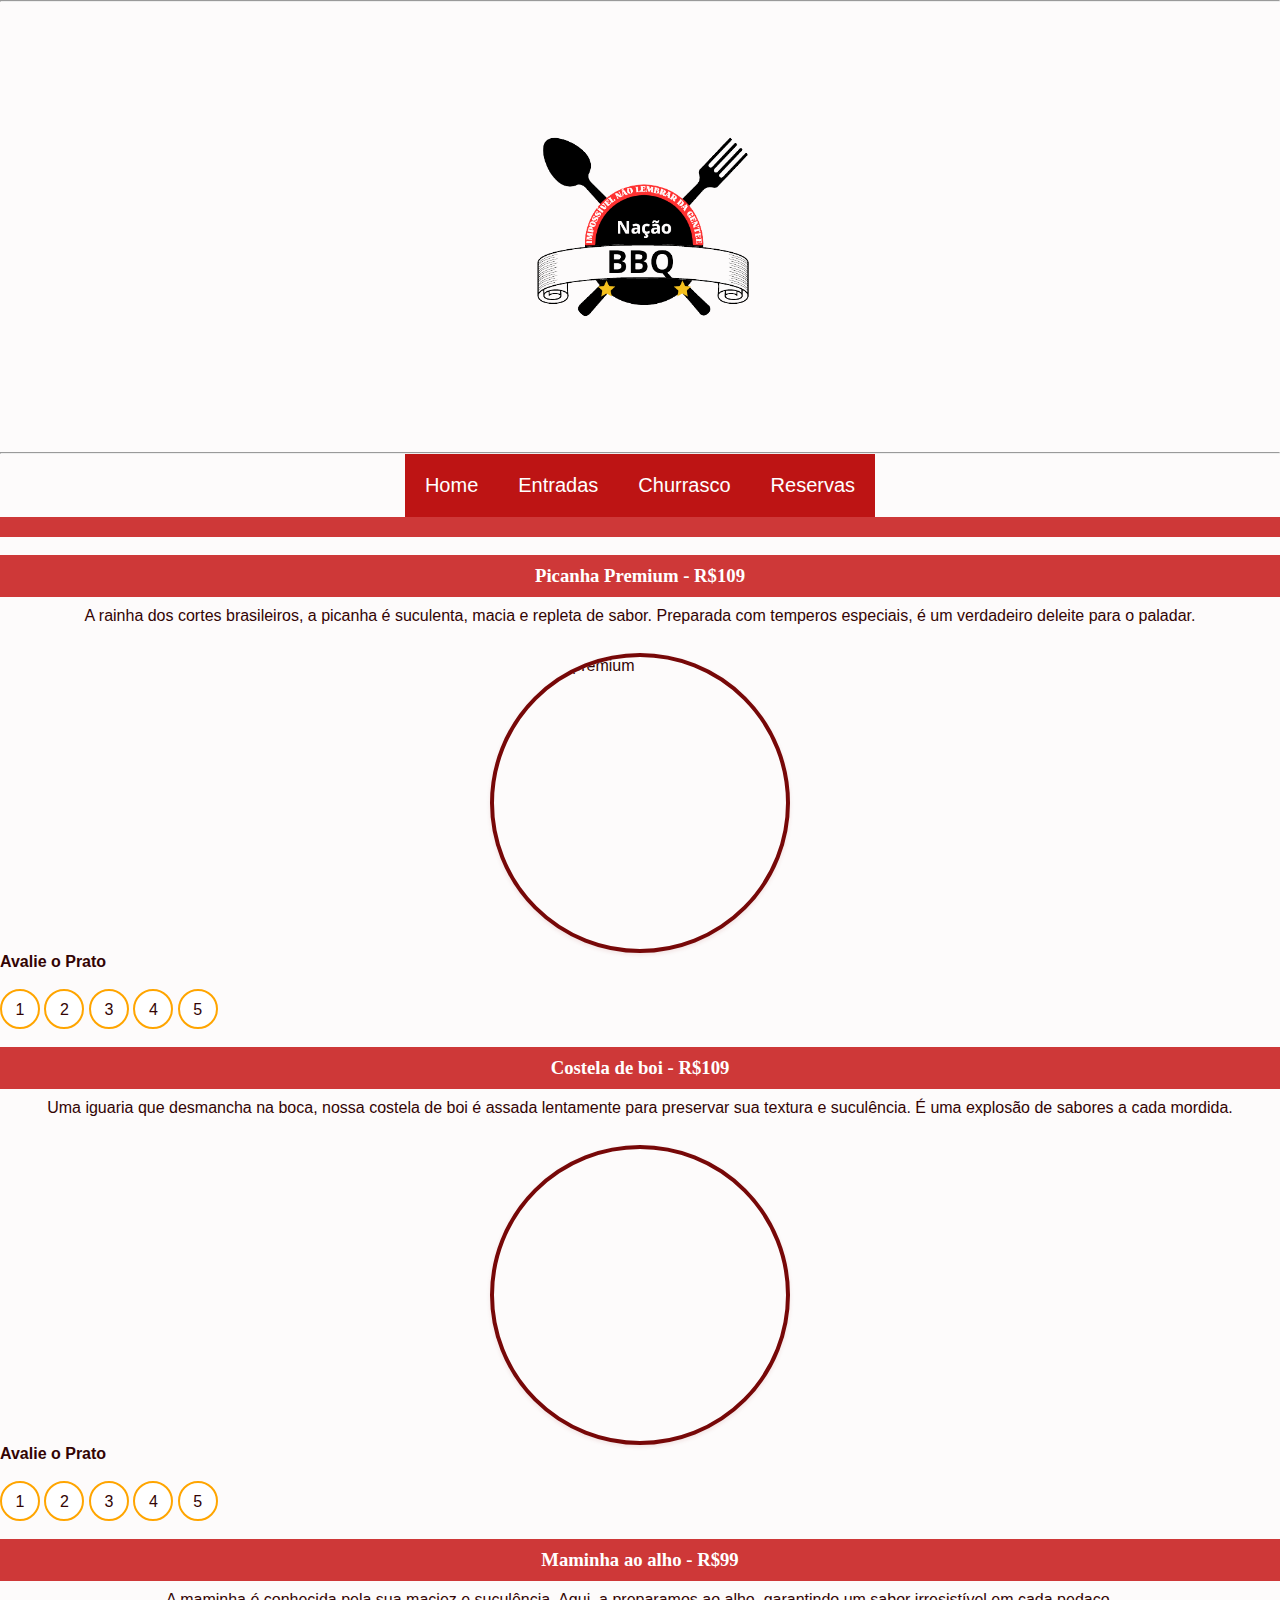
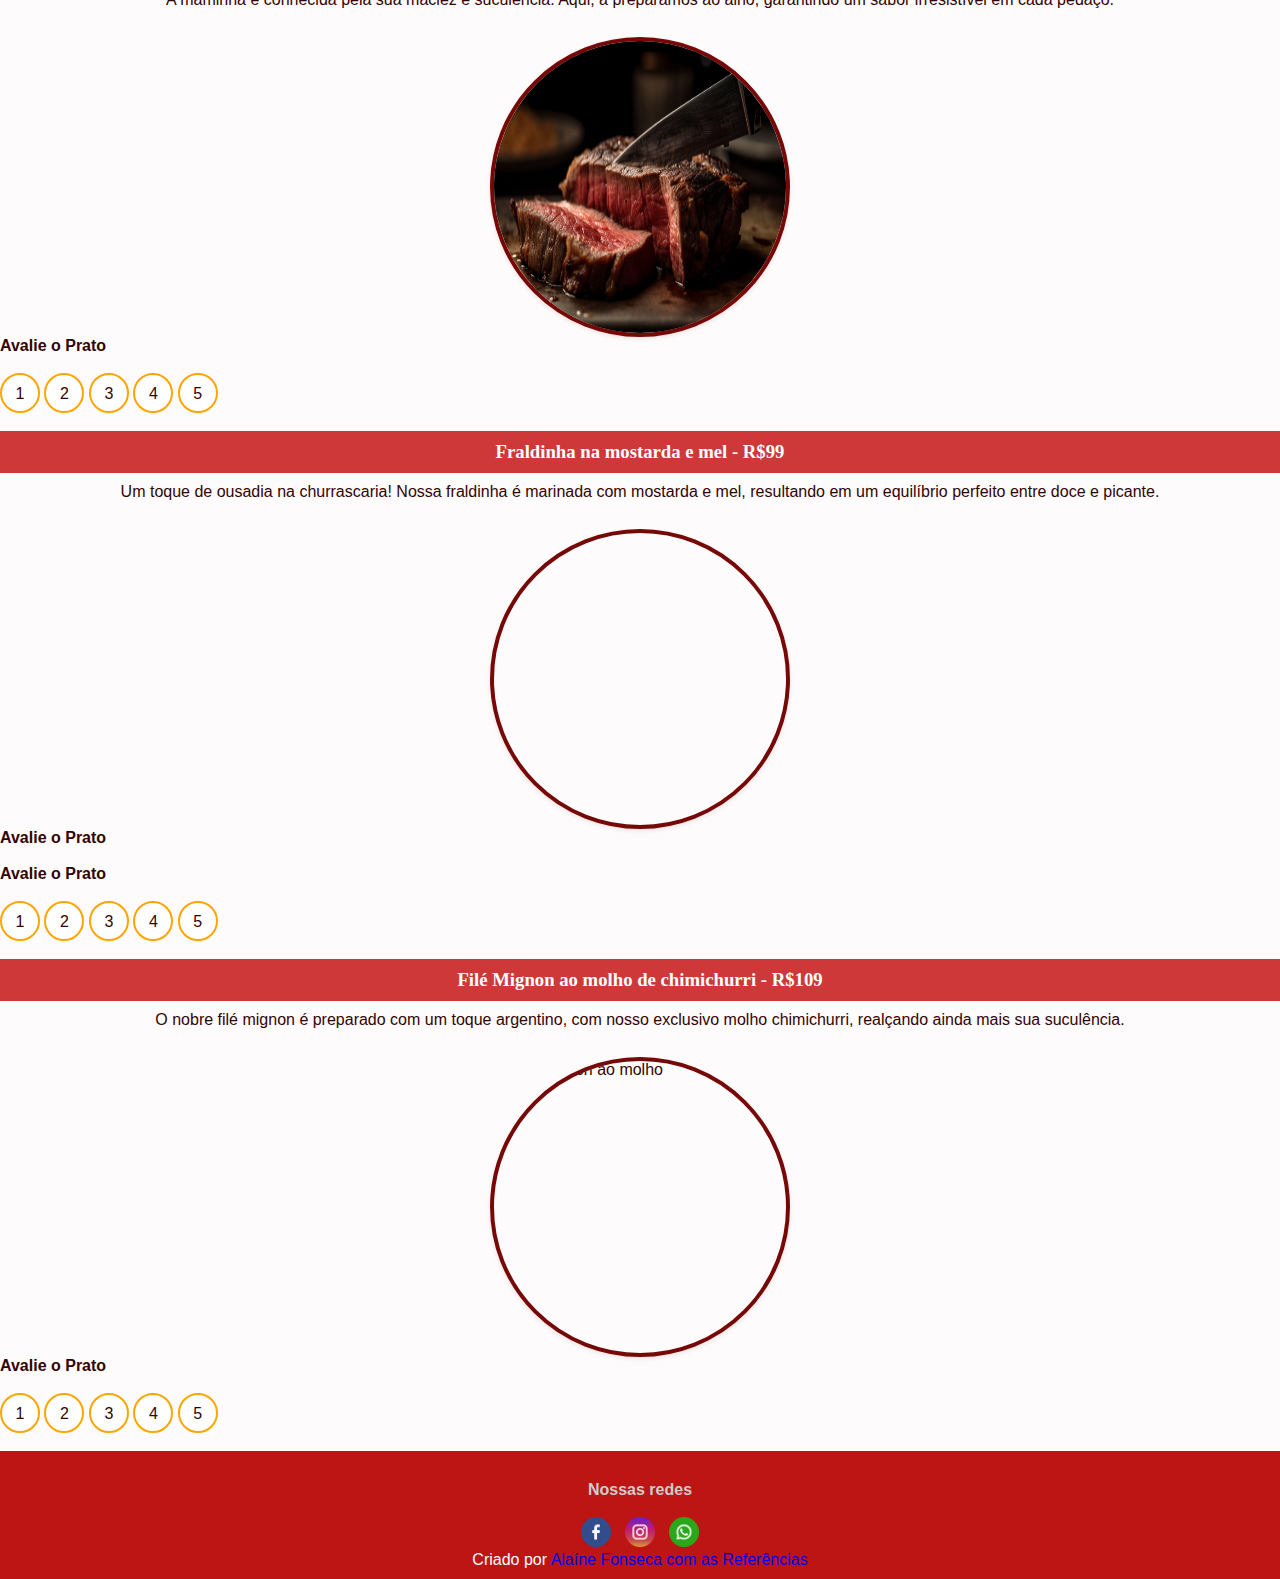
==== commit 863f283f: "acertos estruturais" ====
--- a/churraasco.html
+++ b/churraasco.html
@@ -14,12 +14,13 @@
     <hr>
     <header>
         <nav id="menu-horizontal">
-            <ul>
-                <li><a href="index.html">Home</a></li>
-                <li><a href="entradas.html">Entradas</a></li>
-                <li><a href="reservas.html">Reservas </a></li>
-               
-            </ul>
+          <ul>  
+            <li> <a href="index.html"> Home </a> </li> 
+        <li> <a href="entradas.html"> Entradas </a> </li> 
+        <li><a href="churraasco.html"> Churrasco </a> </li>
+        <li> <a href="reservas.html"> Reservas </a> </li> 
+        </ul>
+        
         </nav>
     </header>
 
--- a/style.css
+++ b/style.css
@@ -102,6 +102,7 @@
 .promos{
     text-align: center;
     display: block;
+
 }
   
    .carne{
@@ -119,21 +120,24 @@
 .conteudo {
     text-align: center; 
     margin: auto;
+    justify-content: center;
   }
   
   
   .imagem-promo {
     display: inline-block; 
     margin-top: auto;
-    padding: 10px
-   
-  
+    padding: 10px ;
+    justify-content: center;
   }
   
   .imagem-promo img {
     border-radius: 50%; 
     border: 4px solid #770808; 
     box-shadow: 0 2px 4px rgba(134, 4, 4, 0.1); 
+    width: 100px;
+    height: 100px;
+   
   }
  
   #botao input[type="radio"] {
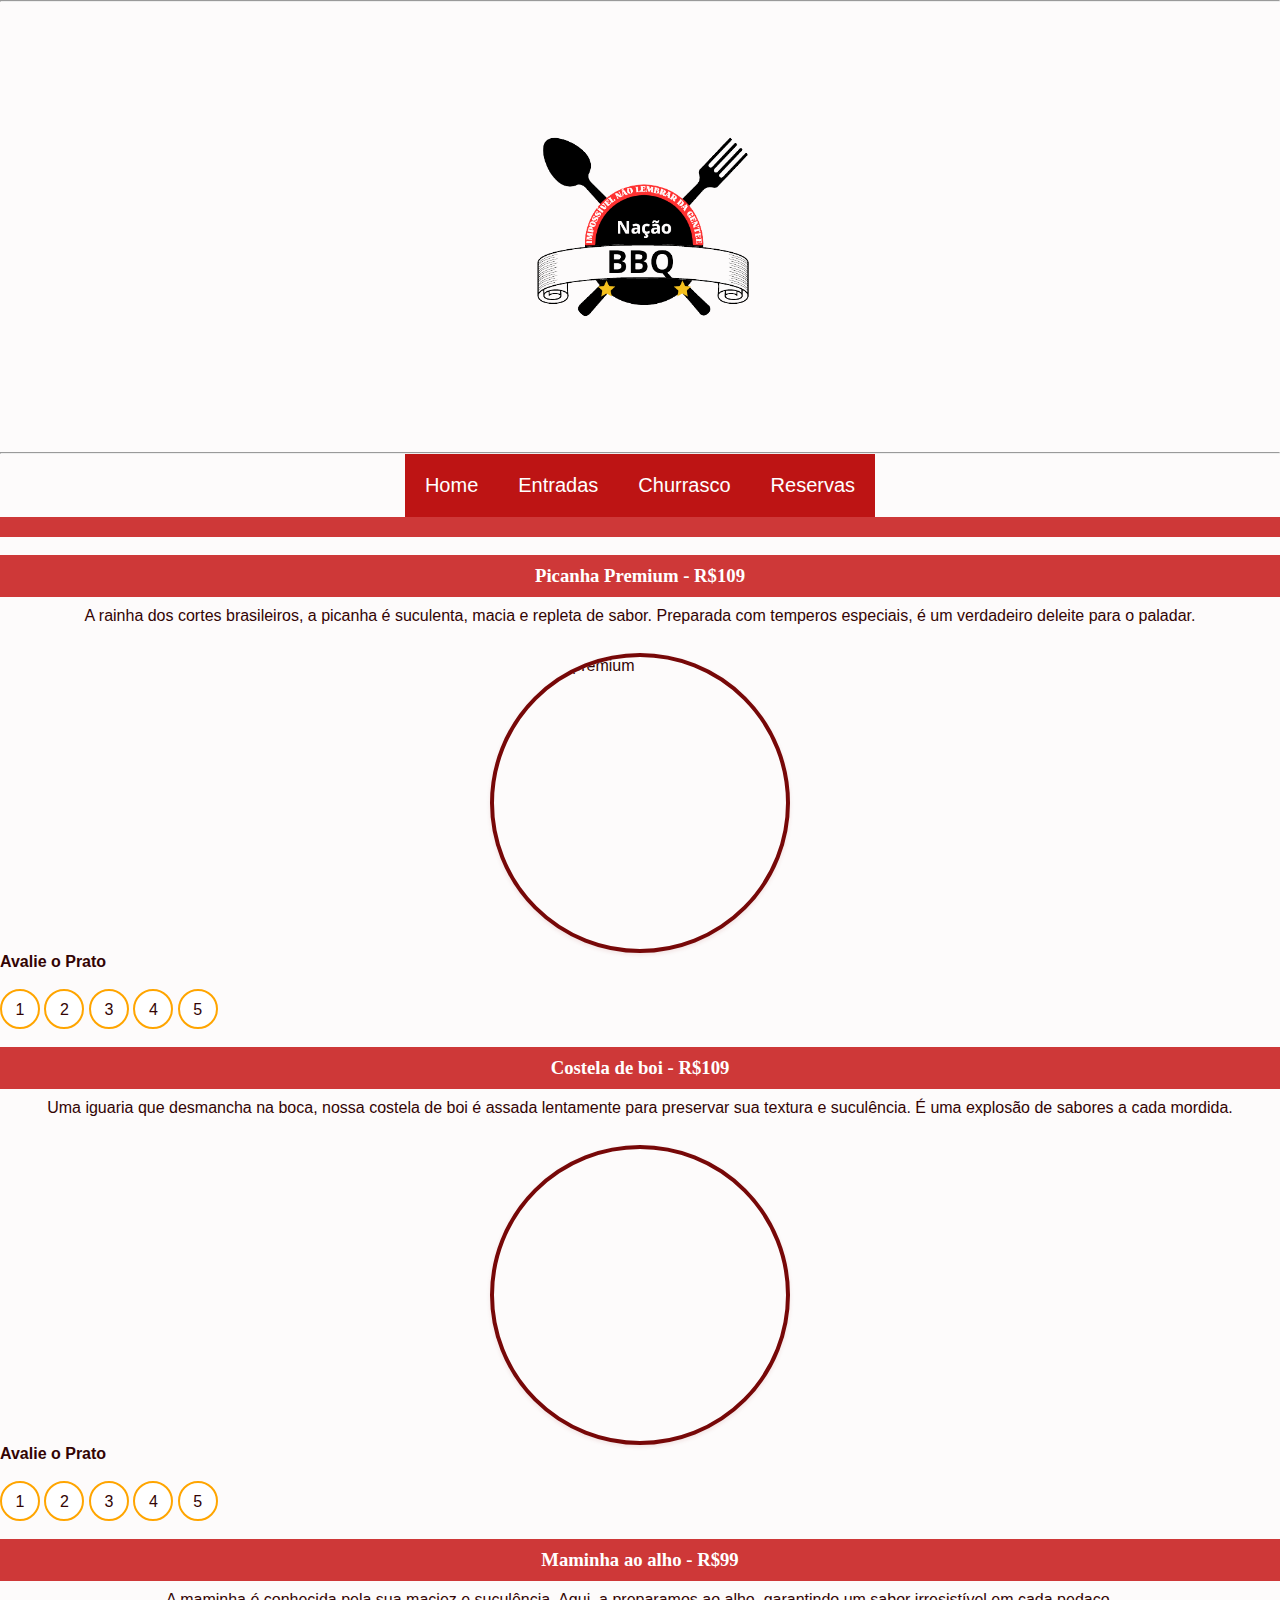
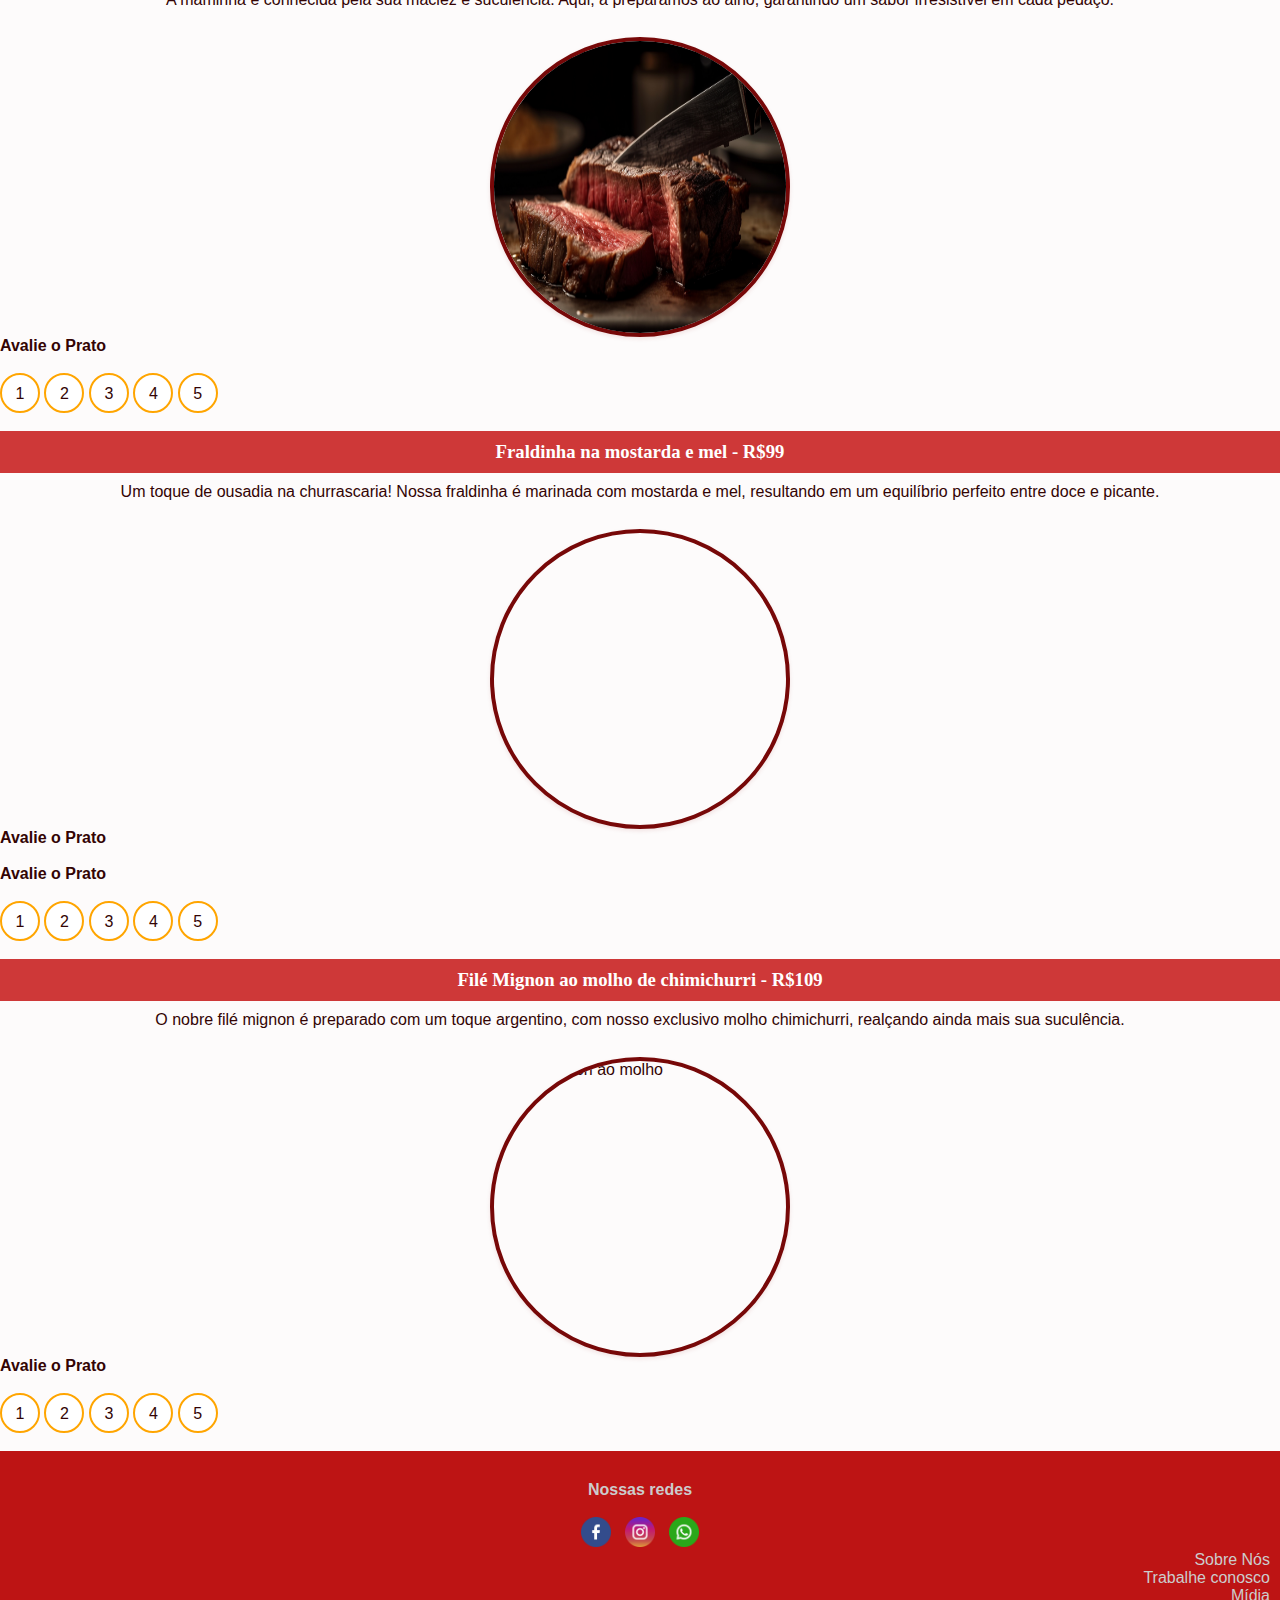
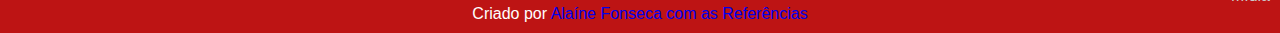
==== commit 839bd401: "final" ====
--- a/churraasco.html
+++ b/churraasco.html
@@ -192,7 +192,14 @@
                 <img src="imagens/whatsapp.png" alt="whatsapp"width="30" height="30">
             </a>
         </div>
-       
+        <div class="sobre"> 
+          <ul>
+      <li> <a href="#sobrenós">Sobre Nós</a></li>
+      <li><a href="#trabalheconosco">Trabalhe conosco</a></li>
+      <li><a href="#midia">Mídia</a></li>
+      </div>
+      </ul>
+      
         Criado por <a href="https://github.com/alainefsc" target="_blank"> Alaíne Fonseca </a>
 
 <a href="referencias.html" target="_blank">com as Referências</a>
--- a/style.css
+++ b/style.css
@@ -35,7 +35,7 @@
 color: #fff;
 text-decoration: none;
 display: inline-block;
-transition: background .4s;
+transition: background.4s;
 padding: 20px;
 
 }
@@ -57,6 +57,7 @@
     color: #ccc;
 }
 
+
 .redes-sociais img {
     margin: 0 5px;
 }
@@ -67,7 +68,7 @@
 }
 
 .videos-dicas {
-    width: 20%;
+    width: 30%;
     padding: 10px;
      margin-bottom: 20px;
      display: inline;
@@ -86,13 +87,14 @@
 
 .entradinhas{
    display: flex;
-   justify-content: center;
+   justify-content:center;
    border-radius: 20%;
 }
 .entradinhas img{
     border-radius: 50%; 
     border: 4px solid #770808; 
     box-shadow: 0 2px 4px rgba(134, 4, 4, 0.1); 
+  
   }
 
  h3,p{
@@ -198,4 +200,20 @@
 
 .logo-img {
     border-radius: 50%;
-}+}
+
+.sobre ul{
+color: #ccc;
+ text-align: right
+
+}
+.sobre a {
+  color: #ccc;
+   text-align: right
+  }
+.sobre a :hover {
+  background-color: rgb(72, 180, 194);
+   }
+  
+
+
